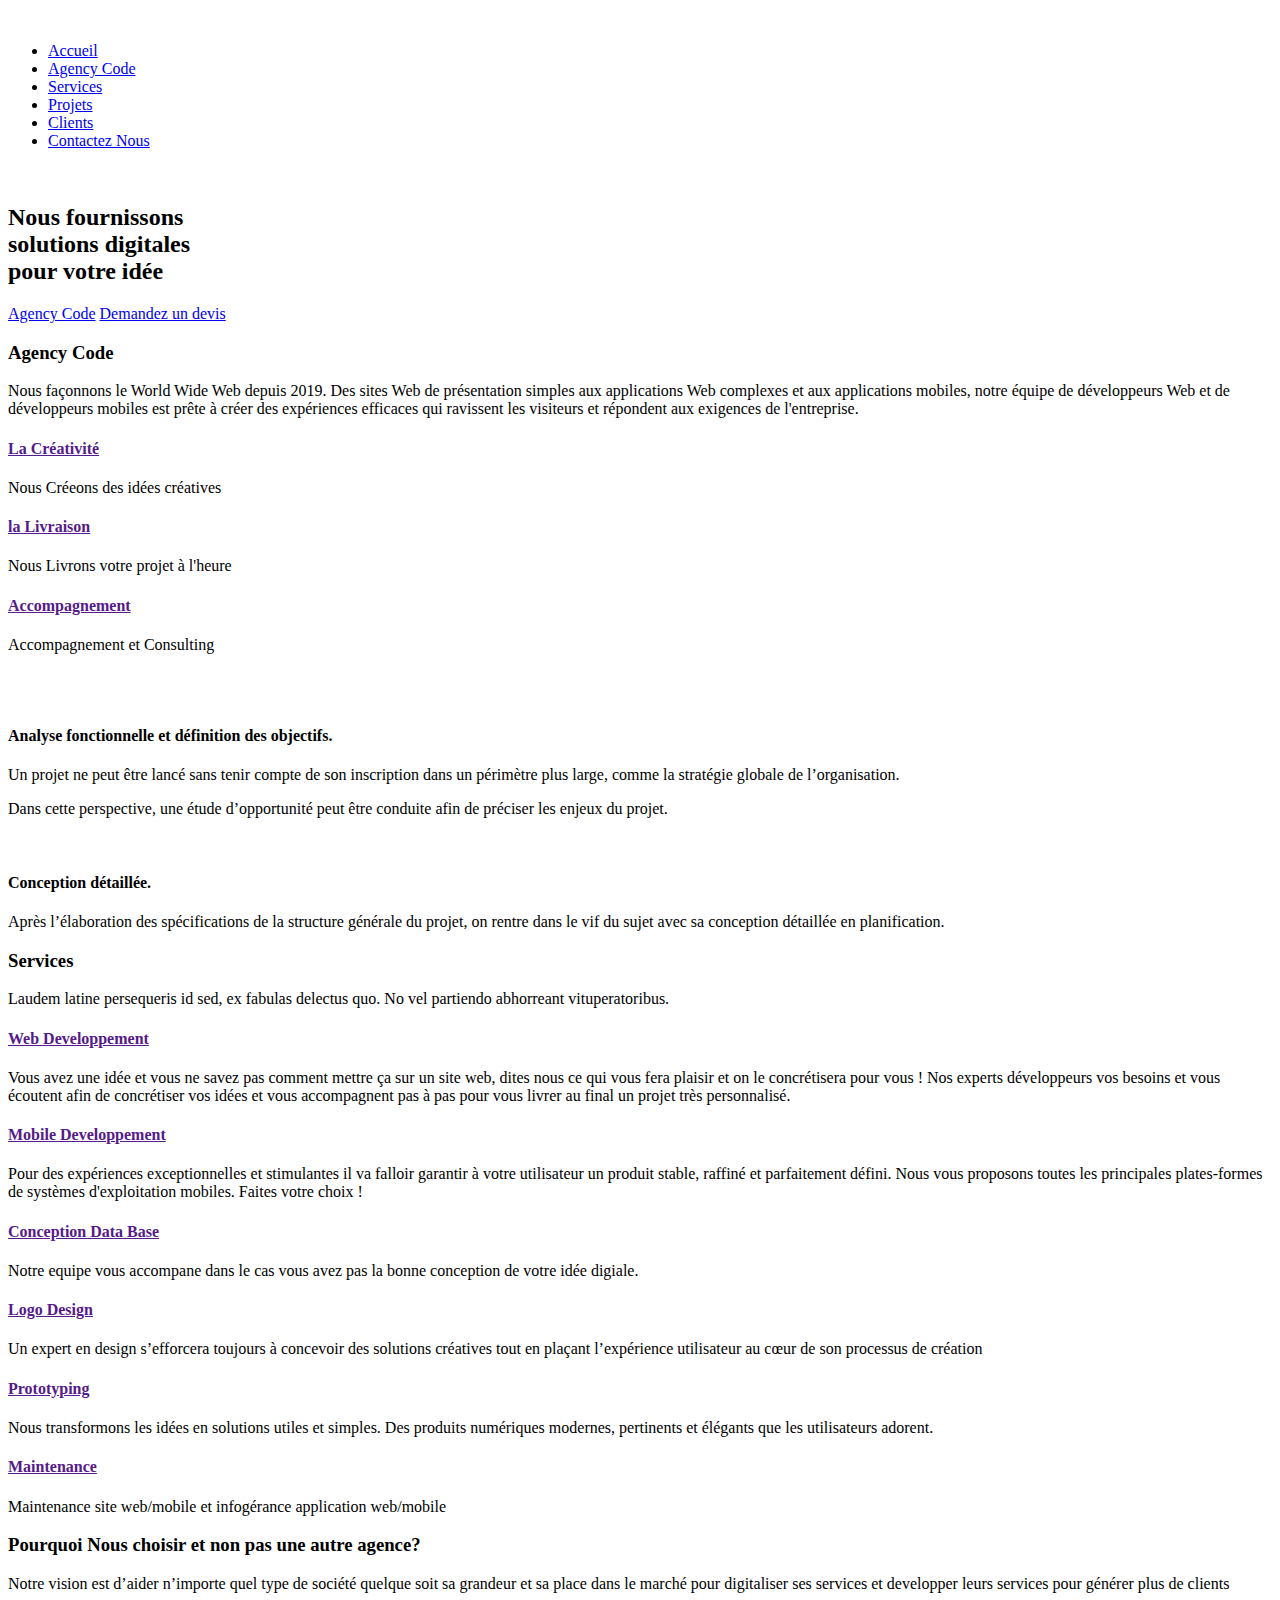
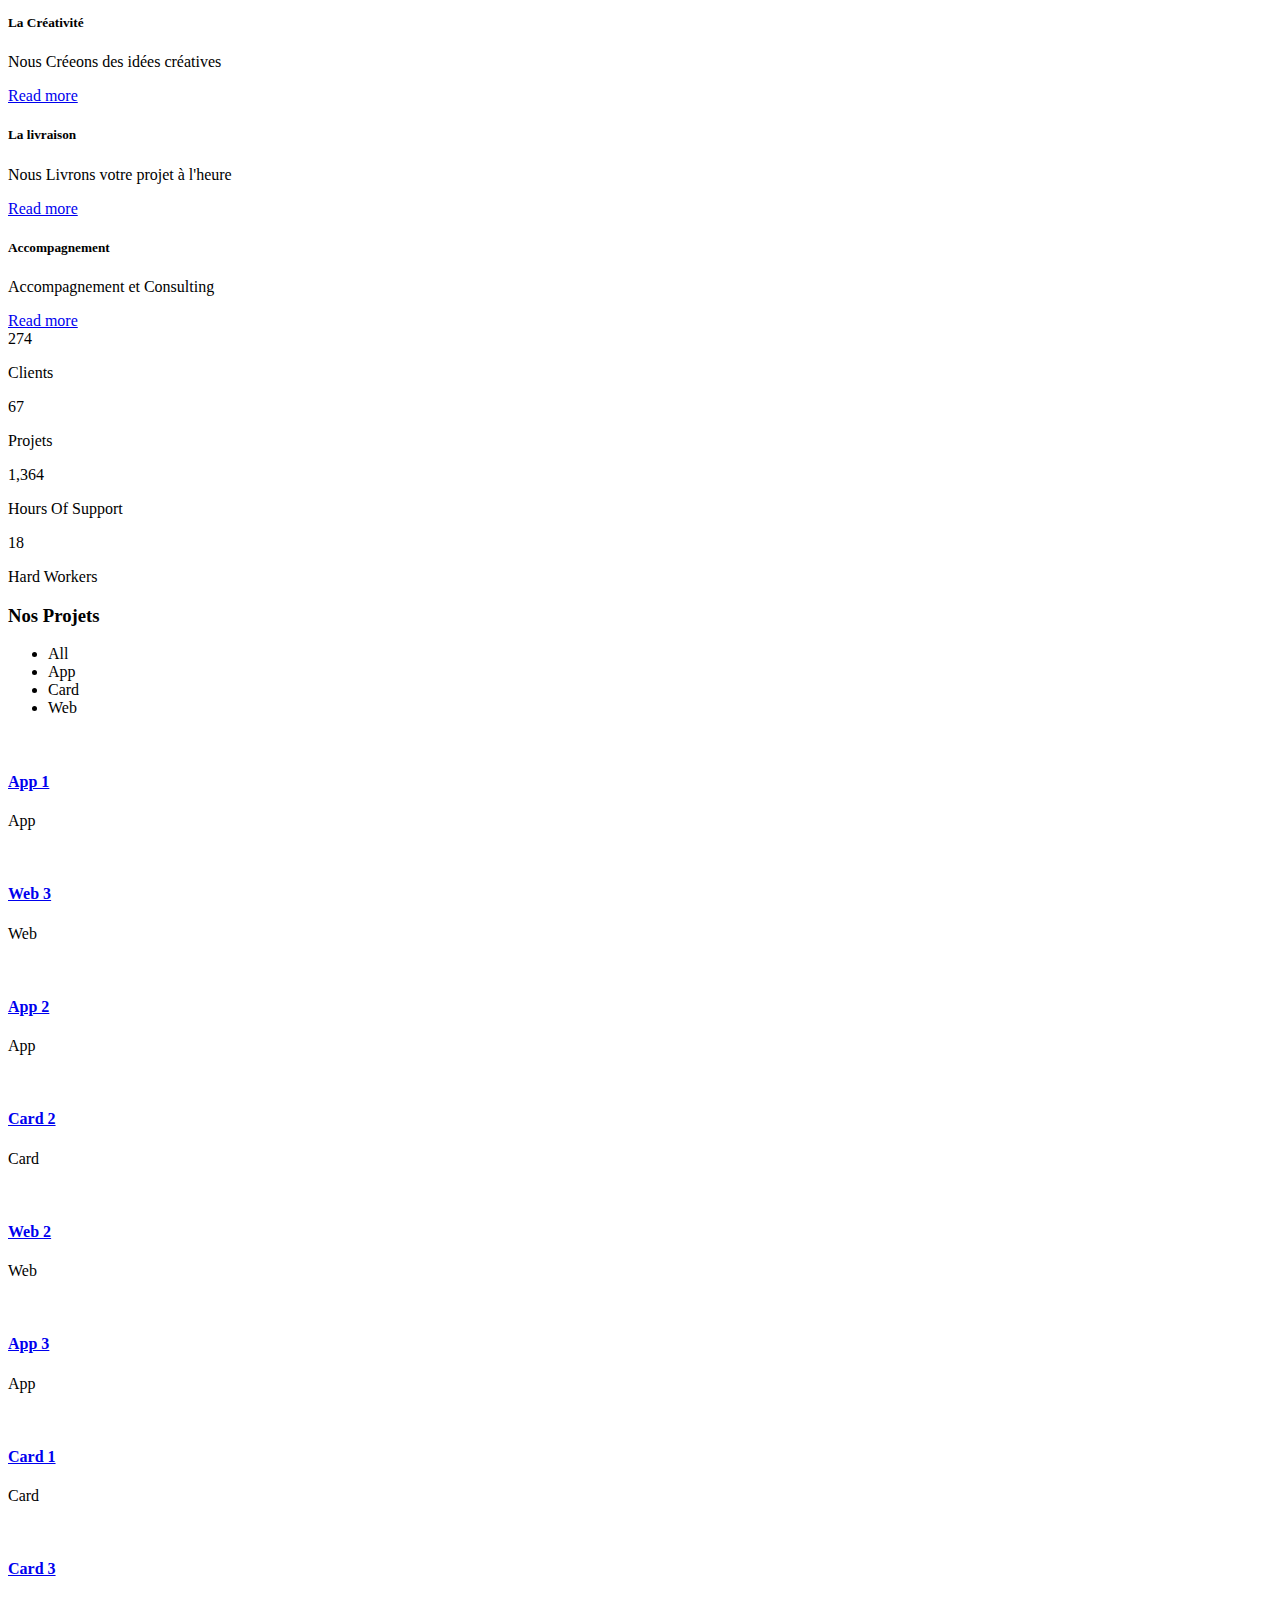
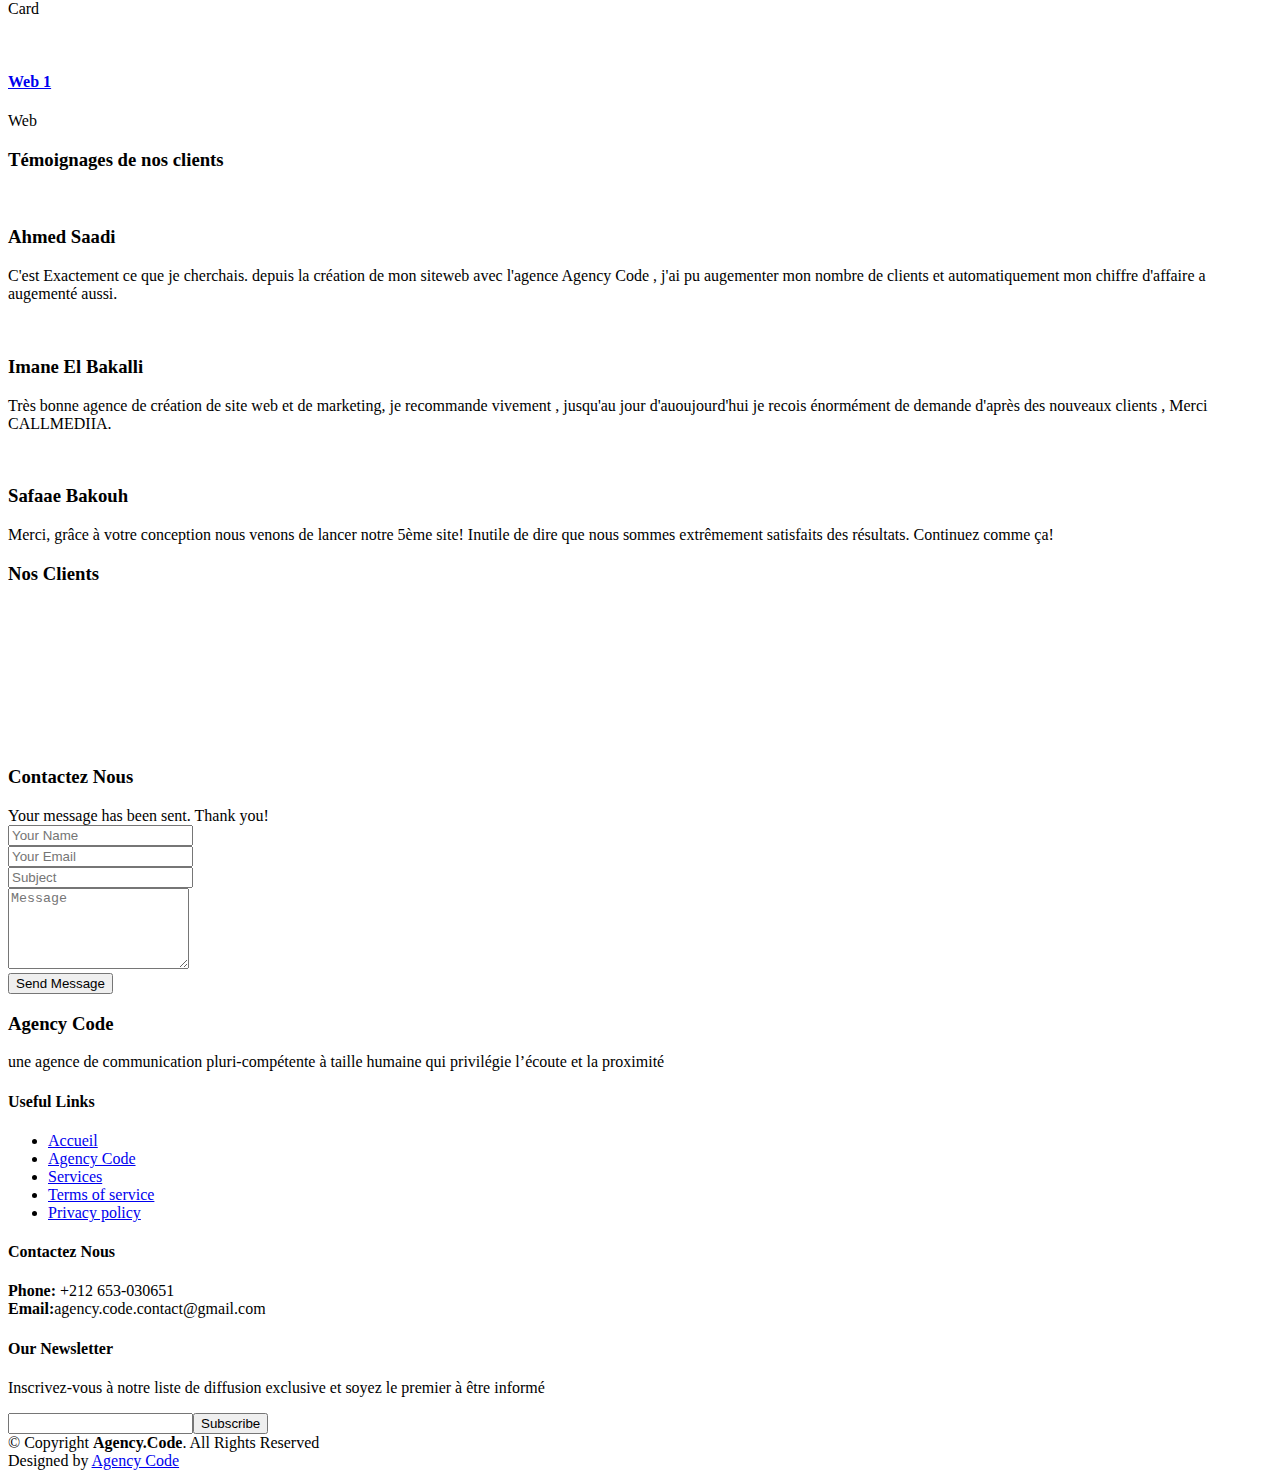
==== index.html @ 52591dc4 "myagency" ====
<!DOCTYPE html>
<html lang="en">
<head>
  <meta charset="utf-8">
  <title>Agency Code</title>
  <meta content="width=device-width, initial-scale=1.0" name="viewport">
  <meta content="" name="keywords">
  <meta content="" name="description">

  <!-- Favicons -->
  <link href="img/favicon-32x32.png" rel="icon">
  <link href="img/favicon-32x32.png" rel="apple-touch-icon">

  <!-- Google Fonts -->
  <link href="https://fonts.googleapis.com/css?family=Open+Sans:300,300i,400,400i,700,700i|Montserrat:300,400,500,700" rel="stylesheet">

  <!-- Bootstrap CSS File -->
  <link href="lib/bootstrap/css/bootstrap.min.css" rel="stylesheet">

  <!-- Libraries CSS Files -->
  <link href="lib/font-awesome/css/font-awesome.min.css" rel="stylesheet">
  <link href="lib/animate/animate.min.css" rel="stylesheet">
  <link href="lib/ionicons/css/ionicons.min.css" rel="stylesheet">
  <link href="lib/owlcarousel/assets/owl.carousel.min.css" rel="stylesheet">
  <link href="lib/lightbox/css/lightbox.min.css" rel="stylesheet">

  <!-- Main Stylesheet File -->
  <link href="css/style.css" rel="stylesheet">

  <!-- =======================================================
    Theme Name: NewBiz
    Theme URL: https://bootstrapmade.com/newbiz-bootstrap-business-template/
    Author: BootstrapMade.com
    License: https://bootstrapmade.com/license/
  ======================================================= -->
</head>

<body>

  <!--==========================
  Header
  ============================-->
  <header id="header" class="fixed-top">
  
    <div class="container">

      <div class="logo float-left">
        <!-- Uncomment below if you prefer to use an image logo -->
        <!-- <h1 class="text-light"><a href="#header"><span>NewBiz</span></a></h1> -->
		
        <a href="#intro" class="scrollto"><img src="img/logo1.png" alt="" class="img-fluid"></a>
      </div>

      <nav class="main-nav float-right d-none d-lg-block">
        <ul>
          <li class="active"><a href="#intro">Accueil</a></li>
          <li><a href="#about">Agency Code</a></li>
          <li><a href="#services">Services</a></li>
          <li><a href="#portfolio">Projets</a></li>
          <li><a href="#clients">Clients</a></li>
         
          <li><a href="#contact">Contactez Nous</a></li>
        </ul>
      </nav><!-- .main-nav -->
      
    </div>
  </header><!-- #header -->
 
  <!--==========================
    Intro Section
  ============================-->
  
  <section id="intro" class="clearfix">
    <div class="container">

      <div class="intro-img">
        <img src="img/intro-img.svg" alt="" class="img-fluid">
		
      </div>

      <div class="intro-info">
        <h2>Nous fournissons<br><span>solutions digitales</span><br>pour votre idée</h2>
        <div>
          <a href="#about" class="btn-get-started scrollto">Agency Code</a>
          <a href="#contact" class="btn-services scrollto">Demandez un devis</a>
		  
        </div>
      </div>

    </div>
  </section><!-- #intro -->

  <main id="main">

    <!--==========================
      About Us Section
    ============================-->
    <section id="about">
      <div class="container">

        <header class="section-header">
          <h3>Agency Code</h3>
          <p>Nous façonnons le World Wide Web depuis 2019. Des sites Web de présentation simples aux applications Web complexes et aux applications mobiles, notre équipe de développeurs Web et de développeurs mobiles est prête à créer des expériences efficaces qui ravissent les visiteurs et répondent aux exigences de l'entreprise.</p>
        </header>

        <div class="row about-container">

          <div class="col-lg-6 content order-lg-1 order-2">
            

            <div class="icon-box wow fadeInUp">
              <div class="icon"><i class="fa fa-diamond"></i></div>
              <h4 class="title"><a href="">La Créativité</a></h4>
              <p class="description">Nous Créeons des idées créatives</p>
            </div>

            <div class="icon-box wow fadeInUp" data-wow-delay="0.2s">
              <div class="icon"><i class="fa fa-time"></i></div>
              <h4 class="title"><a href="">la Livraison</a></h4>
              <p class="description">Nous Livrons votre projet à l'heure</p>
            </div>

            <div class="icon-box wow fadeInUp" data-wow-delay="0.4s">
              <div class="icon"><i class="fas fa-headset"></i></div>
              <h4 class="title"><a href="">Accompagnement</a></h4>
              <p class="description">Accompagnement et Consulting</p>
            </div>

          </div>

          <div class="col-lg-6 background order-lg-2 order-1 wow fadeInUp">
            <img src="img/about-img.svg" class="img-fluid" alt="">
          </div>
        </div>

        <div class="row about-extra">
          <div class="col-lg-6 wow fadeInUp">
            <img src="img/about-extra-1.svg" class="img-fluid" alt="">
          </div>
          <div class="col-lg-6 wow fadeInUp pt-5 pt-lg-0">
            <h4>Analyse fonctionnelle et définition des objectifs.</h4>
            <p>
             Un projet ne peut être lancé sans tenir compte de son inscription dans un périmètre plus large, comme la stratégie globale de l’organisation.
            </p>
            <p>
              Dans cette perspective, une étude d’opportunité peut être conduite afin de préciser les enjeux du projet.
            </p>
          </div>
        </div>

        <div class="row about-extra">
          <div class="col-lg-6 wow fadeInUp order-1 order-lg-2">
            <img src="img/about-extra-2.svg" class="img-fluid" alt="">
          </div>

          <div class="col-lg-6 wow fadeInUp pt-4 pt-lg-0 order-2 order-lg-1">
            <h4>Conception détaillée.</h4>
            <p>
              Après l’élaboration des spécifications de la structure générale du projet, on rentre dans le vif du sujet avec sa conception détaillée en planification.
            </p>
            
          </div>
          
        </div>

      </div>
    </section><!-- #about -->

    <!--==========================
      Services Section
    ============================-->
    <section id="services" class="section-bg">
      <div class="container">

        <header class="section-header">
          <h3>Services</h3>
          <p>Laudem latine persequeris id sed, ex fabulas delectus quo. No vel partiendo abhorreant vituperatoribus.</p>
        </header>

        <div class="row">

          <div class="col-md-6 col-lg-5 offset-lg-1 wow bounceInUp" data-wow-duration="1.4s">
            <div class="box">
              <div class="icon"><i class="ion-ios-analytics-outline" style="color: #ff689b;"></i></div>
              <h4 class="title"><a href="">Web Developpement</a></h4>
              <p class="description">Vous avez une idée et vous ne savez pas comment mettre ça sur un site web, dites nous ce qui vous fera plaisir et on le concrétisera pour vous ! Nos experts développeurs vos besoins et vous écoutent afin de concrétiser vos idées et vous accompagnent pas à pas pour vous livrer au final un projet très personnalisé.</p>
            </div>
          </div>
          <div class="col-md-6 col-lg-5 wow bounceInUp" data-wow-duration="1.4s">
            <div class="box">
              <div class="icon"><i class="ion-ios-book-outline" style="color: #e9bf06;"></i></div>
              <h4 class="title"><a href="">Mobile Developpement</a></h4>
              <p class="description">Pour des expériences exceptionnelles et stimulantes il va falloir garantir à votre utilisateur un produit stable, raffiné et parfaitement défini. Nous vous proposons toutes les principales plates-formes de systèmes d'exploitation mobiles. Faites votre choix !</p>
            </div>
          </div>

          <div class="col-md-6 col-lg-5 offset-lg-1 wow bounceInUp" data-wow-delay="0.1s" data-wow-duration="1.4s">
            <div class="box">
              <div class="icon"><i class="ion-ios-paper-outline" style="color: #3fcdc7;"></i></div>
              <h4 class="title"><a href="">Conception Data Base </a></h4>
              <p class="description">Notre equipe vous accompane dans le cas vous avez pas la bonne conception de votre idée digiale.</p>
            </div>
          </div>
          <div class="col-md-6 col-lg-5 wow bounceInUp" data-wow-delay="0.1s" data-wow-duration="1.4s">
            <div class="box">
              <div class="icon"><i class="ion-ios-speedometer-outline" style="color:#41cf2e;"></i></div>
              <h4 class="title"><a href="">Logo Design</a></h4>
              <p class="description">Un expert en design s’efforcera toujours à concevoir des solutions créatives tout en plaçant l’expérience utilisateur au cœur de son processus de création</p>
            </div>
          </div>

          <div class="col-md-6 col-lg-5 offset-lg-1 wow bounceInUp" data-wow-delay="0.2s" data-wow-duration="1.4s">
            <div class="box">
              <div class="icon"><i class="ion-ios-world-outline" style="color: #d6ff22;"></i></div>
              <h4 class="title"><a href="">Prototyping</a></h4>
              <p class="description">Nous transformons les idées en solutions utiles et simples. Des produits numériques modernes, pertinents et élégants que les utilisateurs adorent.</p>
            </div>
          </div>
          <div class="col-md-6 col-lg-5 wow bounceInUp" data-wow-delay="0.2s" data-wow-duration="1.4s">
            <div class="box">
              <div class="icon"><i class="ion-ios-clock-outline" style="color: #4680ff;"></i></div>
              <h4 class="title"><a href="">Maintenance</a></h4>
              <p class="description">Maintenance site web/mobile et infogérance application web/mobile</p>
            </div>
          </div>

        </div>

      </div>
    </section><!-- #services -->

    <!--==========================
      Why Us Section
    ============================-->
    <section id="why-us" class="wow fadeIn">
      <div class="container">
        <header class="section-header">
          <h3>Pourquoi Nous choisir et non pas une autre agence?</h3>
          <p>Notre vision est d’aider n’importe quel type de société quelque soit sa grandeur et sa place dans le marché pour digitaliser ses services et developper leurs services pour générer plus de clients </p>
        </header>

        <div class="row row-eq-height justify-content-center">

          <div class="col-lg-4 mb-4">
            <div class="card wow bounceInUp">
                <i class="fa fa-diamond"></i>
              <div class="card-body">
                <h5 class="card-title">La Créativité</h5>
                <p class="card-text">Nous Créeons des idées créatives</p>
                <a href="#" class="readmore">Read more </a>
              </div>
            </div>
          </div>

          <div class="col-lg-4 mb-4">
            <div class="card wow bounceInUp">
                <i class="fa fa-language"></i>
              <div class="card-body">
                <h5 class="card-title">La livraison</h5>
                <p class="card-text">Nous Livrons votre projet à l'heure</p>
                <a href="#" class="readmore">Read more </a>
              </div>
            </div>
          </div>

          <div class="col-lg-4 mb-4">
            <div class="card wow bounceInUp">
                <i class="fa fa-object-group"></i>
              <div class="card-body">
                <h5 class="card-title">Accompagnement </h5>
                <p class="card-text">Accompagnement et Consulting</p>
                <a href="#" class="readmore">Read more </a>
              </div>
            </div>
          </div>

        </div>

        <div class="row counters">

          <div class="col-lg-3 col-6 text-center">
            <span data-toggle="counter-up">274</span>
            <p>Clients</p>
          </div>

          <div class="col-lg-3 col-6 text-center">
            <span data-toggle="counter-up">67</span>
            <p>Projets</p>
          </div>

          <div class="col-lg-3 col-6 text-center">
            <span data-toggle="counter-up">1,364</span>
            <p>Hours Of Support</p>
          </div>

          <div class="col-lg-3 col-6 text-center">
            <span data-toggle="counter-up">18</span>
            <p>Hard Workers</p>
          </div>
  
        </div>

      </div>
    </section>

    <!--==========================
      Projects Section
    ============================-->
    <section id="portfolio" class="clearfix">
      <div class="container">

        <header class="section-header">
          <h3 class="section-title">Nos Projets</h3>
        </header>

        <div class="row">
          <div class="col-lg-12">
            <ul id="portfolio-flters">
              <li data-filter="*" class="filter-active">All</li>
              <li data-filter=".filter-app">App</li>
              <li data-filter=".filter-card">Card</li>
              <li data-filter=".filter-web">Web</li>
            </ul>
          </div>
        </div>

        <div class="row portfolio-container">

          <div class="col-lg-4 col-md-6 portfolio-item filter-app">
            <div class="portfolio-wrap">
              <img src="img/portfolio/app1.jpg" class="img-fluid" alt="">
              <div class="portfolio-info">
                <h4><a href="#">App 1</a></h4>
                <p>App</p>
                <div>
                  <a href="img/portfolio/app1.jpg" data-lightbox="portfolio" data-title="App 1" class="link-preview" title="Preview"><i class="ion ion-eye"></i></a>
                  <a href="#" class="link-details" title="More Details"><i class="ion ion-android-open"></i></a>
                </div>
              </div>
            </div>
          </div>

          <div class="col-lg-4 col-md-6 portfolio-item filter-web" data-wow-delay="0.1s">
            <div class="portfolio-wrap">
              <img src="img/portfolio/web3.jpg" class="img-fluid" alt="">
              <div class="portfolio-info">
                <h4><a href="#">Web 3</a></h4>
                <p>Web</p>
                <div>
                  <a href="img/portfolio/web3.jpg" class="link-preview" data-lightbox="portfolio" data-title="Web 3" title="Preview"><i class="ion ion-eye"></i></a>
                  <a href="#" class="link-details" title="More Details"><i class="ion ion-android-open"></i></a>
                </div>
              </div>
            </div>
          </div>

          <div class="col-lg-4 col-md-6 portfolio-item filter-app" data-wow-delay="0.2s">
            <div class="portfolio-wrap">
              <img src="img/portfolio/app2.jpg" class="img-fluid" alt="">
              <div class="portfolio-info">
                <h4><a href="#">App 2</a></h4>
                <p>App</p>
                <div>
                  <a href="img/portfolio/app2.jpg" class="link-preview" data-lightbox="portfolio" data-title="App 2" title="Preview"><i class="ion ion-eye"></i></a>
                  <a href="#" class="link-details" title="More Details"><i class="ion ion-android-open"></i></a>
                </div>
              </div>
            </div>
          </div>

          <div class="col-lg-4 col-md-6 portfolio-item filter-card">
            <div class="portfolio-wrap">
              <img src="img/portfolio/card2.jpg" class="img-fluid" alt="">
              <div class="portfolio-info">
                <h4><a href="#">Card 2</a></h4>
                <p>Card</p>
                <div>
                  <a href="img/portfolio/card2.jpg" class="link-preview" data-lightbox="portfolio" data-title="Card 2" title="Preview"><i class="ion ion-eye"></i></a>
                  <a href="#" class="link-details" title="More Details"><i class="ion ion-android-open"></i></a>
                </div>
              </div>
            </div>
          </div>

          <div class="col-lg-4 col-md-6 portfolio-item filter-web" data-wow-delay="0.1s">
            <div class="portfolio-wrap">
              <img src="img/portfolio/web2.jpg" class="img-fluid" alt="">
              <div class="portfolio-info">
                <h4><a href="#">Web 2</a></h4>
                <p>Web</p>
                <div>
                  <a href="img/portfolio/web2.jpg" class="link-preview" data-lightbox="portfolio" data-title="Web 2" title="Preview"><i class="ion ion-eye"></i></a>
                  <a href="#" class="link-details" title="More Details"><i class="ion ion-android-open"></i></a>
                </div>
              </div>
            </div>
          </div>

          <div class="col-lg-4 col-md-6 portfolio-item filter-app" data-wow-delay="0.2s">
            <div class="portfolio-wrap">
              <img src="img/portfolio/app3.jpg" class="img-fluid" alt="">
              <div class="portfolio-info">
                <h4><a href="#">App 3</a></h4>
                <p>App</p>
                <div>
                  <a href="img/portfolio/app3.jpg" class="link-preview" data-lightbox="portfolio" data-title="App 3" title="Preview"><i class="ion ion-eye"></i></a>
                  <a href="#" class="link-details" title="More Details"><i class="ion ion-android-open"></i></a>
                </div>
              </div>
            </div>
          </div>

          <div class="col-lg-4 col-md-6 portfolio-item filter-card">
            <div class="portfolio-wrap">
              <img src="img/portfolio/card1.jpg" class="img-fluid" alt="">
              <div class="portfolio-info">
                <h4><a href="#">Card 1</a></h4>
                <p>Card</p>
                <div>
                  <a href="img/portfolio/card1.jpg" class="link-preview" data-lightbox="portfolio" data-title="Card 1" title="Preview"><i class="ion ion-eye"></i></a>
                  <a href="#" class="link-details" title="More Details"><i class="ion ion-android-open"></i></a>
                </div>
              </div>
            </div>
          </div>

          <div class="col-lg-4 col-md-6 portfolio-item filter-card" data-wow-delay="0.1s">
            <div class="portfolio-wrap">
              <img src="img/portfolio/card3.jpg" class="img-fluid" alt="">
              <div class="portfolio-info">
                <h4><a href="#">Card 3</a></h4>
                <p>Card</p>
                <div>
                  <a href="img/portfolio/card3.jpg" class="link-preview" data-lightbox="portfolio" data-title="Card 3" title="Preview"><i class="ion ion-eye"></i></a>
                  <a href="#" class="link-details" title="More Details"><i class="ion ion-android-open"></i></a>
                </div>
              </div>
            </div>
          </div>

          <div class="col-lg-4 col-md-6 portfolio-item filter-web" data-wow-delay="0.2s">
            <div class="portfolio-wrap">
              <img src="img/portfolio/web1.jpg" class="img-fluid" alt="">
              <div class="portfolio-info">
                <h4><a href="#">Web 1</a></h4>
                <p>Web</p>
                <div>
                  <a href="img/portfolio/web1.jpg" class="link-preview" data-lightbox="portfolio" data-title="Web 1" title="Preview"><i class="ion ion-eye"></i></a>
                  <a href="#" class="link-details" title="More Details"><i class="ion ion-android-open"></i></a>
                </div>
              </div>
            </div>
          </div>

        </div>

      </div>
    </section><!-- #portfolio -->

    <!--==========================
      Clients Section
    ============================-->
    <section id="testimonials" class="section-bg">
      <div class="container">

        <header class="section-header">
          <h3>Témoignages de nos clients</h3>
        </header>

        <div class="row justify-content-center">
          <div class="col-lg-8">

            <div class="owl-carousel testimonials-carousel wow fadeInUp">
    
              <div class="testimonial-item">
                <img src="img/testimonial-1.jpg" class="testimonial-img" alt="">
				
                <h3>Ahmed Saadi</h3>
                
                <p>
                  C'est Exactement ce que je cherchais. depuis la création de mon siteweb avec l'agence Agency Code , j'ai pu augementer mon nombre de clients et automatiquement mon chiffre d'affaire a augementé aussi.
                </p>
              </div>
    
              <div class="testimonial-item">
                <img src="img/testimonial-2.jpg" class="testimonial-img" alt="">
                <h3>Imane El Bakalli</h3>
              
                <p>
                  Très bonne agence de création de site web et de marketing, je recommande vivement , jusqu'au jour d'auoujourd'hui je recois énormément de demande d'après des nouveaux clients , Merci CALLMEDIIA.
                </p>
              </div>
    
              <div class="testimonial-item">
                <img src="img/testimonial-3.jpg" class="testimonial-img" alt="">
                <h3>Safaae Bakouh</h3>
               
                <p>
                  Merci, grâce à votre conception nous venons de lancer notre 5ème site! Inutile de dire que nous sommes extrêmement satisfaits des résultats. Continuez comme ça!
                </p>
              </div>
    
             
              

            </div>

          </div>
        </div>


      </div>
    </section><!-- #testimonials -->

    <!--==========================
      Team Section
    ============================-->
 

    <!--==========================
      Clients Section
    ============================-->
    <section id="clients" class="section-bg">

      <div class="container">

        <div class="section-header">
          <h3>Nos Clients</h3>
         
        </div>

        <div class="row no-gutters clients-wrap clearfix wow fadeInUp">

          <div class="col-lg-3 col-md-4 col-xs-6">
            <div class="client-logo">
              <img src="img/clients/client-1.png" class="img-fluid" alt="">
            </div>
          </div>
          
          <div class="col-lg-3 col-md-4 col-xs-6">
            <div class="client-logo">
              <img src="img/clients/client-2.png" class="img-fluid" alt="">
            </div>
          </div>
        
          <div class="col-lg-3 col-md-4 col-xs-6">
            <div class="client-logo">
              <img src="img/clients/client-3.png" class="img-fluid" alt="">
            </div>
          </div>
          
          <div class="col-lg-3 col-md-4 col-xs-6">
            <div class="client-logo">
              <img src="img/clients/client-4.png" class="img-fluid" alt="">
            </div>
          </div>
          
          <div class="col-lg-3 col-md-4 col-xs-6">
            <div class="client-logo">
              <img src="img/clients/client-5.png" class="img-fluid" alt="">
            </div>
          </div>
        
          <div class="col-lg-3 col-md-4 col-xs-6">
            <div class="client-logo">
              <img src="img/clients/client-6.png" class="img-fluid" alt="">
            </div>
          </div>
          
          <div class="col-lg-3 col-md-4 col-xs-6">
            <div class="client-logo">
              <img src="img/clients/client-7.png" class="img-fluid" alt="">
            </div>
          </div>
          
          <div class="col-lg-3 col-md-4 col-xs-6">
            <div class="client-logo">
              <img src="img/clients/client-8.png" class="img-fluid" alt="">
            </div>
          </div>

        </div>

      </div>

    </section>

    <!--==========================
      Contact Section
    ============================-->
    <section id="contact">
      <div class="container-fluid">

        <div class="section-header">
          <h3>Contactez Nous</h3>
        </div>

        <div class="row wow fadeInUp">

          

          <div class="col-lg-6">
            
              

            <div class="form">
              <div id="sendmessage">Your message has been sent. Thank you!</div>
              <div id="errormessage"></div>
              <form action="" method="post" role="form" class="contactForm">
                <div class="form-row">
                  <div class="form-group col-lg-6">
                    <input type="text" name="name" class="form-control" id="name" placeholder="Your Name" data-rule="minlen:4" data-msg="Please enter at least 4 chars" />
                    <div class="validation"></div>
                  </div>
                  <div class="form-group col-lg-6">
                    <input type="email" class="form-control" name="email" id="email" placeholder="Your Email" data-rule="email" data-msg="Please enter a valid email" />
                    <div class="validation"></div>
                  </div>
                </div>
                <div class="form-group">
                  <input type="text" class="form-control" name="subject" id="subject" placeholder="Subject" data-rule="minlen:4" data-msg="Please enter at least 8 chars of subject" />
                  <div class="validation"></div>
                </div>
                <div class="form-group">
                  <textarea class="form-control" name="message" rows="5" data-rule="required" data-msg="Please write something for us" placeholder="Message"></textarea>
                  <div class="validation"></div>
                </div>
                <div class="text-center"><button type="submit" title="Send Message">Send Message</button></div>
              </form>
            </div>
          </div>

        </div>

      </div>
    </section><!-- #contact -->

  </main>

  <!--==========================
    Footer
  ============================-->
  <footer id="footer">
    <div class="footer-top">
      <div class="container">
        <div class="row">

          <div class="col-lg-4 col-md-6 footer-info">
            <h3>Agency Code</h3>
            <p>une agence de communication pluri-compétente à taille humaine qui privilégie l’écoute et la proximité</p>
          </div>

          <div class="col-lg-2 col-md-6 footer-links">
            <h4>Useful Links</h4>
            <ul>
              <li><a href="#">Accueil</a></li>
              <li><a href="#">Agency Code</a></li>
              <li><a href="#">Services</a></li>
              <li><a href="#">Terms of service</a></li>
              <li><a href="#">Privacy policy</a></li>
            </ul>
          </div>

          <div class="col-lg-3 col-md-6 footer-contact">
            <h4>Contactez Nous</h4>
            <p>
             
              <strong>Phone:</strong> +212 653-030651<br>
              <strong>Email:</strong>agency.code.contact@gmail.com<br>
            </p>

            <div class="social-links">
              <a href="#" class="twitter"><i class="fa fa-twitter"></i></a>
			  <a href="#" class="linkedin"><i class="fa fa-linkedin"></i></a>
              <a href="#" class="facebook"><i class="fa fa-facebook"></i></a>
              <a href="https://www.instagram.com/agency.code/?hl=en" class="instagram"><i class="fa fa-instagram"></i></a>
           
              <a href="https://wa.me/212653030651" class="linkedin"><i class="fa fa-whatsapp"></i></a>
            </div>

          </div>

          <div class="col-lg-3 col-md-6 footer-newsletter">
            <h4>Our Newsletter</h4>
            <p>Inscrivez-vous à notre liste de diffusion exclusive et soyez le premier à être informé</p>
            <form action="" method="post">
              <input type="email" name="email"><input type="submit"  value="Subscribe">
            </form>
          </div>

        </div>
      </div>
    </div>

    <div class="container">
      <div class="copyright">
        &copy; Copyright <strong>Agency.Code</strong>. All Rights Reserved
      </div>
      <div class="credits">
        <!--
          All the links in the footer should remain intact.
          You can delete the links only if you purchased the pro version.
          Licensing information: https://bootstrapmade.com/license/
          Purchase the pro version with working PHP/AJAX contact form: https://bootstrapmade.com/buy/?theme=NewBiz
        -->
        Designed by <a href="#">Agency Code</a>
      </div>
    </div>
  </footer><!-- #footer -->

  <a href="#" class="back-to-top"><i class="fa fa-chevron-up"></i></a>
  <!-- Uncomment below i you want to use a preloader -->
  <!-- <div id="preloader"></div> -->

  <!-- JavaScript Libraries -->
  <script src="lib/jquery/jquery.min.js"></script>
  <script src="lib/jquery/jquery-migrate.min.js"></script>
  <script src="lib/bootstrap/js/bootstrap.bundle.min.js"></script>
  <script src="lib/easing/easing.min.js"></script>
  <script src="lib/mobile-nav/mobile-nav.js"></script>
  <script src="lib/wow/wow.min.js"></script>
  <script src="lib/waypoints/waypoints.min.js"></script>
  <script src="lib/counterup/counterup.min.js"></script>
  <script src="lib/owlcarousel/owl.carousel.min.js"></script>
  <script src="lib/isotope/isotope.pkgd.min.js"></script>
  <script src="lib/lightbox/js/lightbox.min.js"></script>
  <!-- Contact Form JavaScript File -->
  <script src="contactform/contactform.js"></script>

  <!-- Template Main Javascript File -->
  <script src="js/main.js"></script>

</body>
</html>
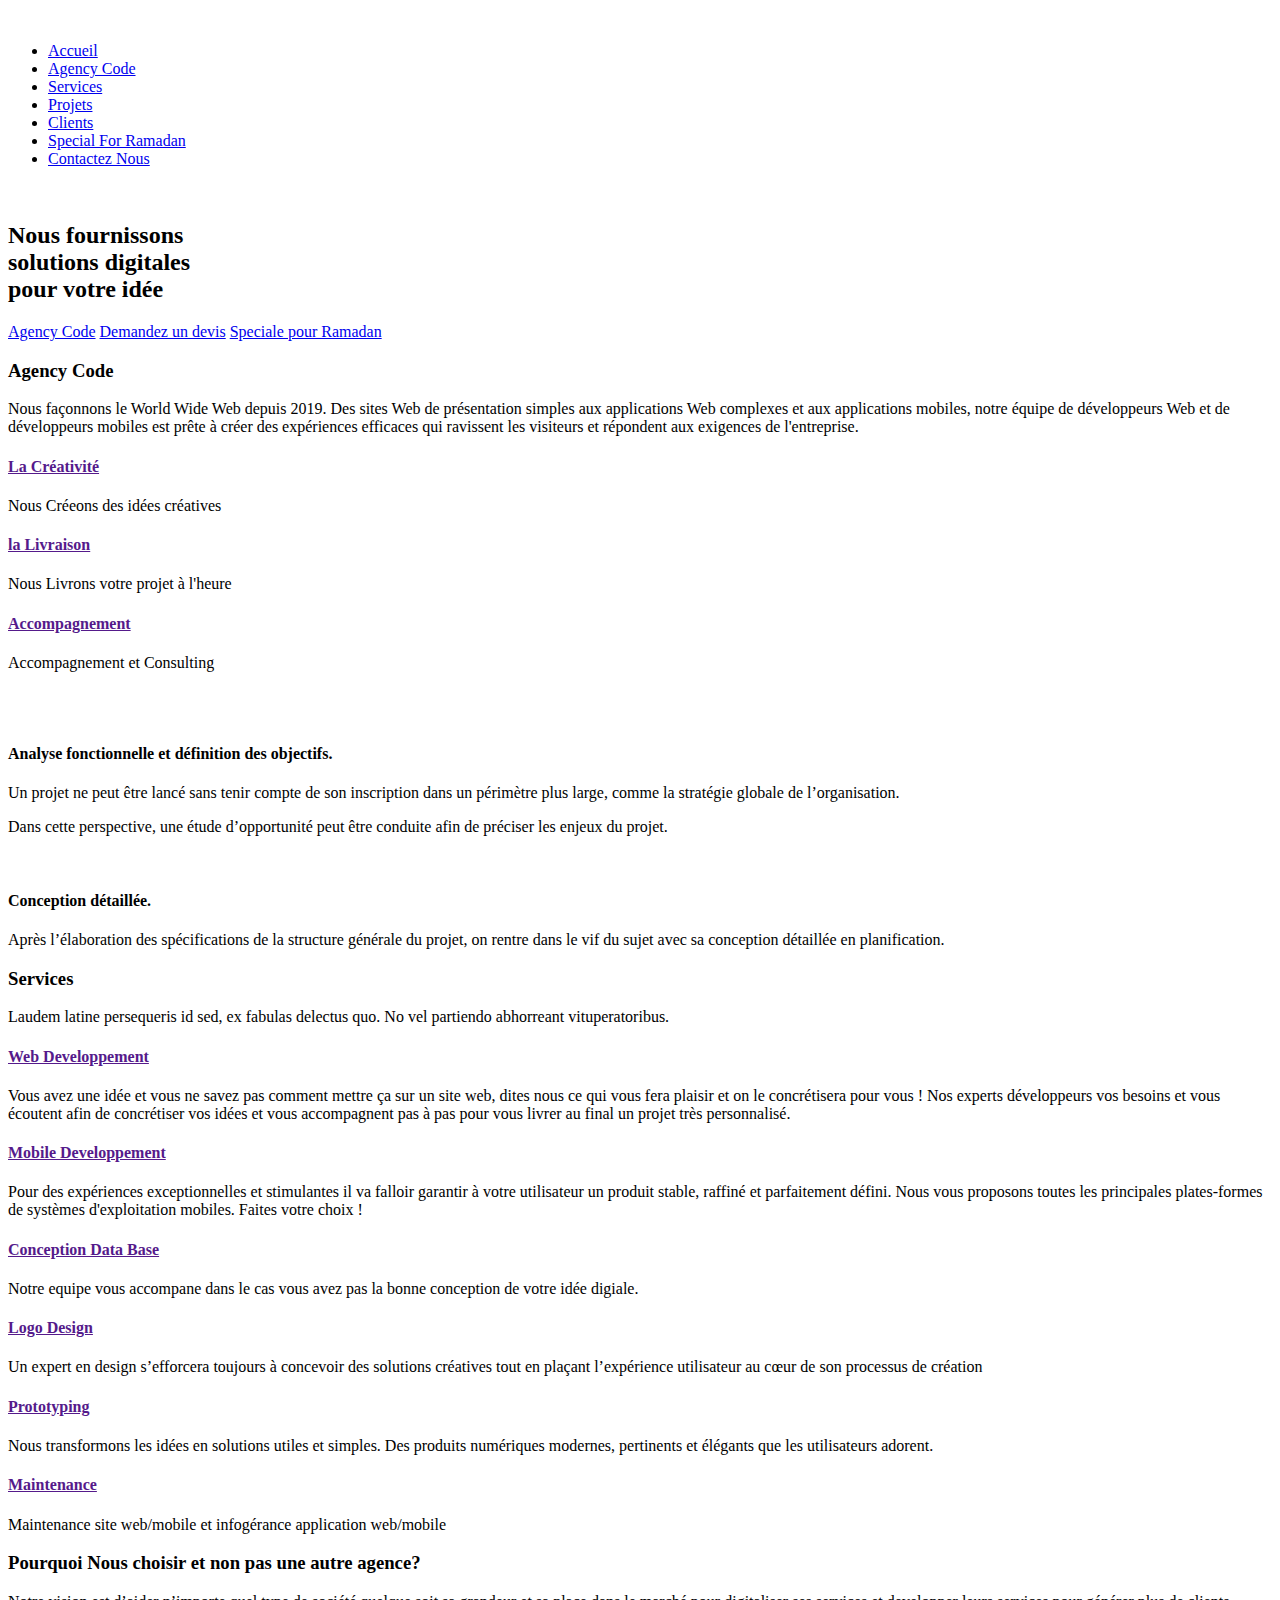
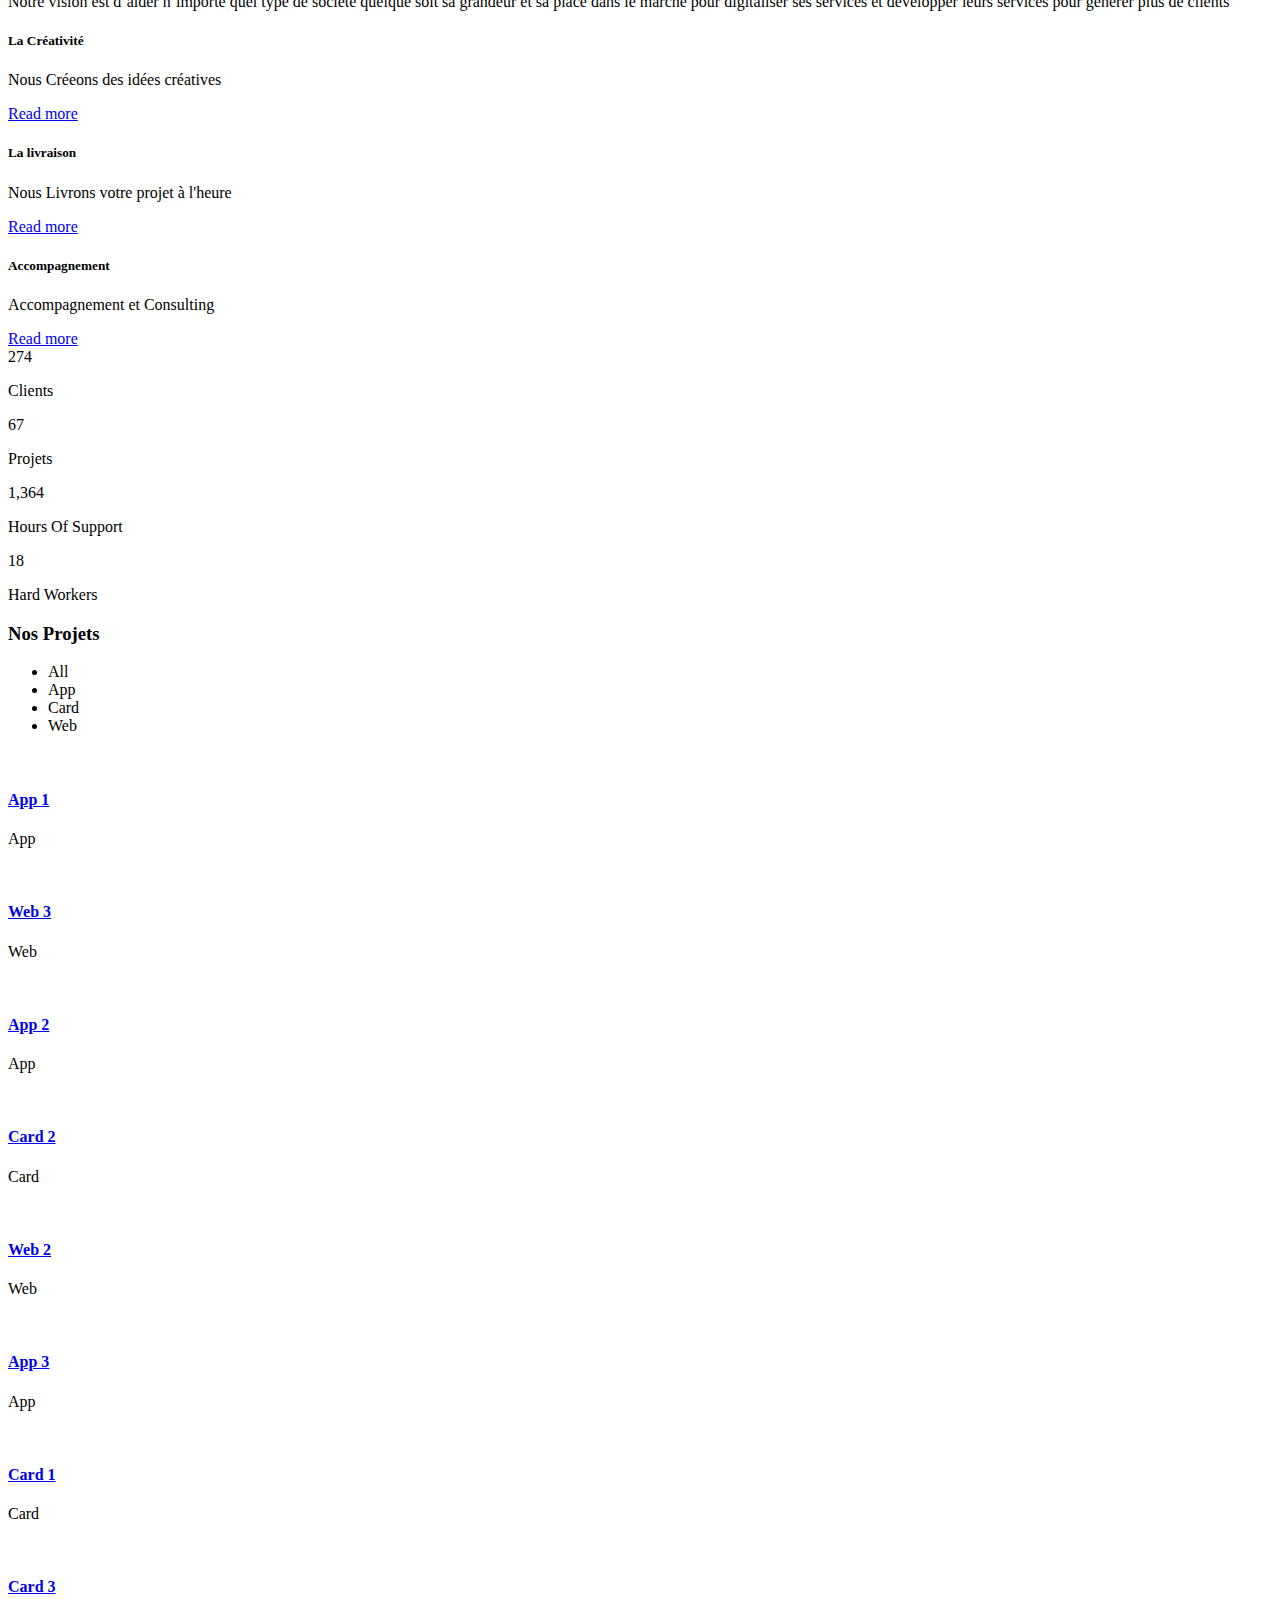
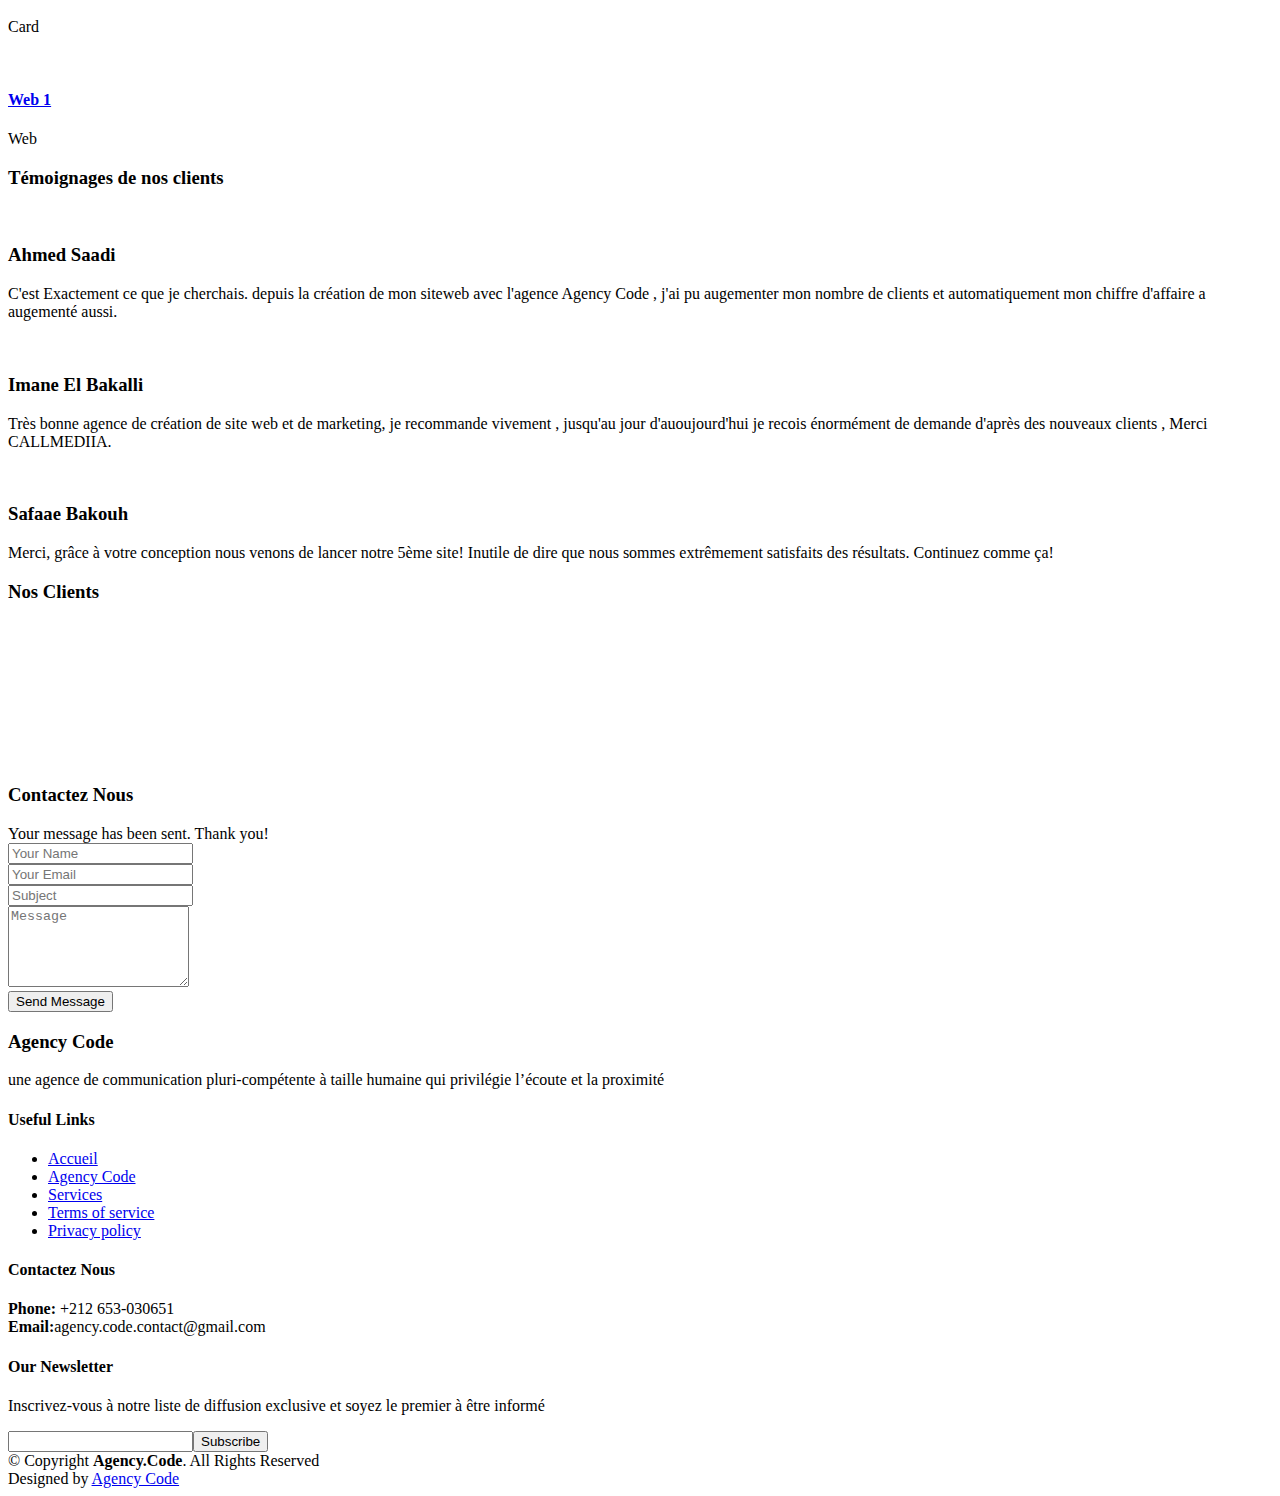
==== commit 7b8ae973: "ramadan" ====
--- a/index.html
+++ b/index.html
@@ -58,7 +58,7 @@
           <li><a href="#services">Services</a></li>
           <li><a href="#portfolio">Projets</a></li>
           <li><a href="#clients">Clients</a></li>
-         
+           <li><a href="#">Special For Ramadan</a></li>
           <li><a href="#contact">Contactez Nous</a></li>
         </ul>
       </nav><!-- .main-nav -->
@@ -83,7 +83,7 @@
         <div>
           <a href="#about" class="btn-get-started scrollto">Agency Code</a>
           <a href="#contact" class="btn-services scrollto">Demandez un devis</a>
-		  
+		  <a href="coming_soon/index.html" class="btn-services scrollto">Speciale pour Ramadan</a>
         </div>
       </div>
 
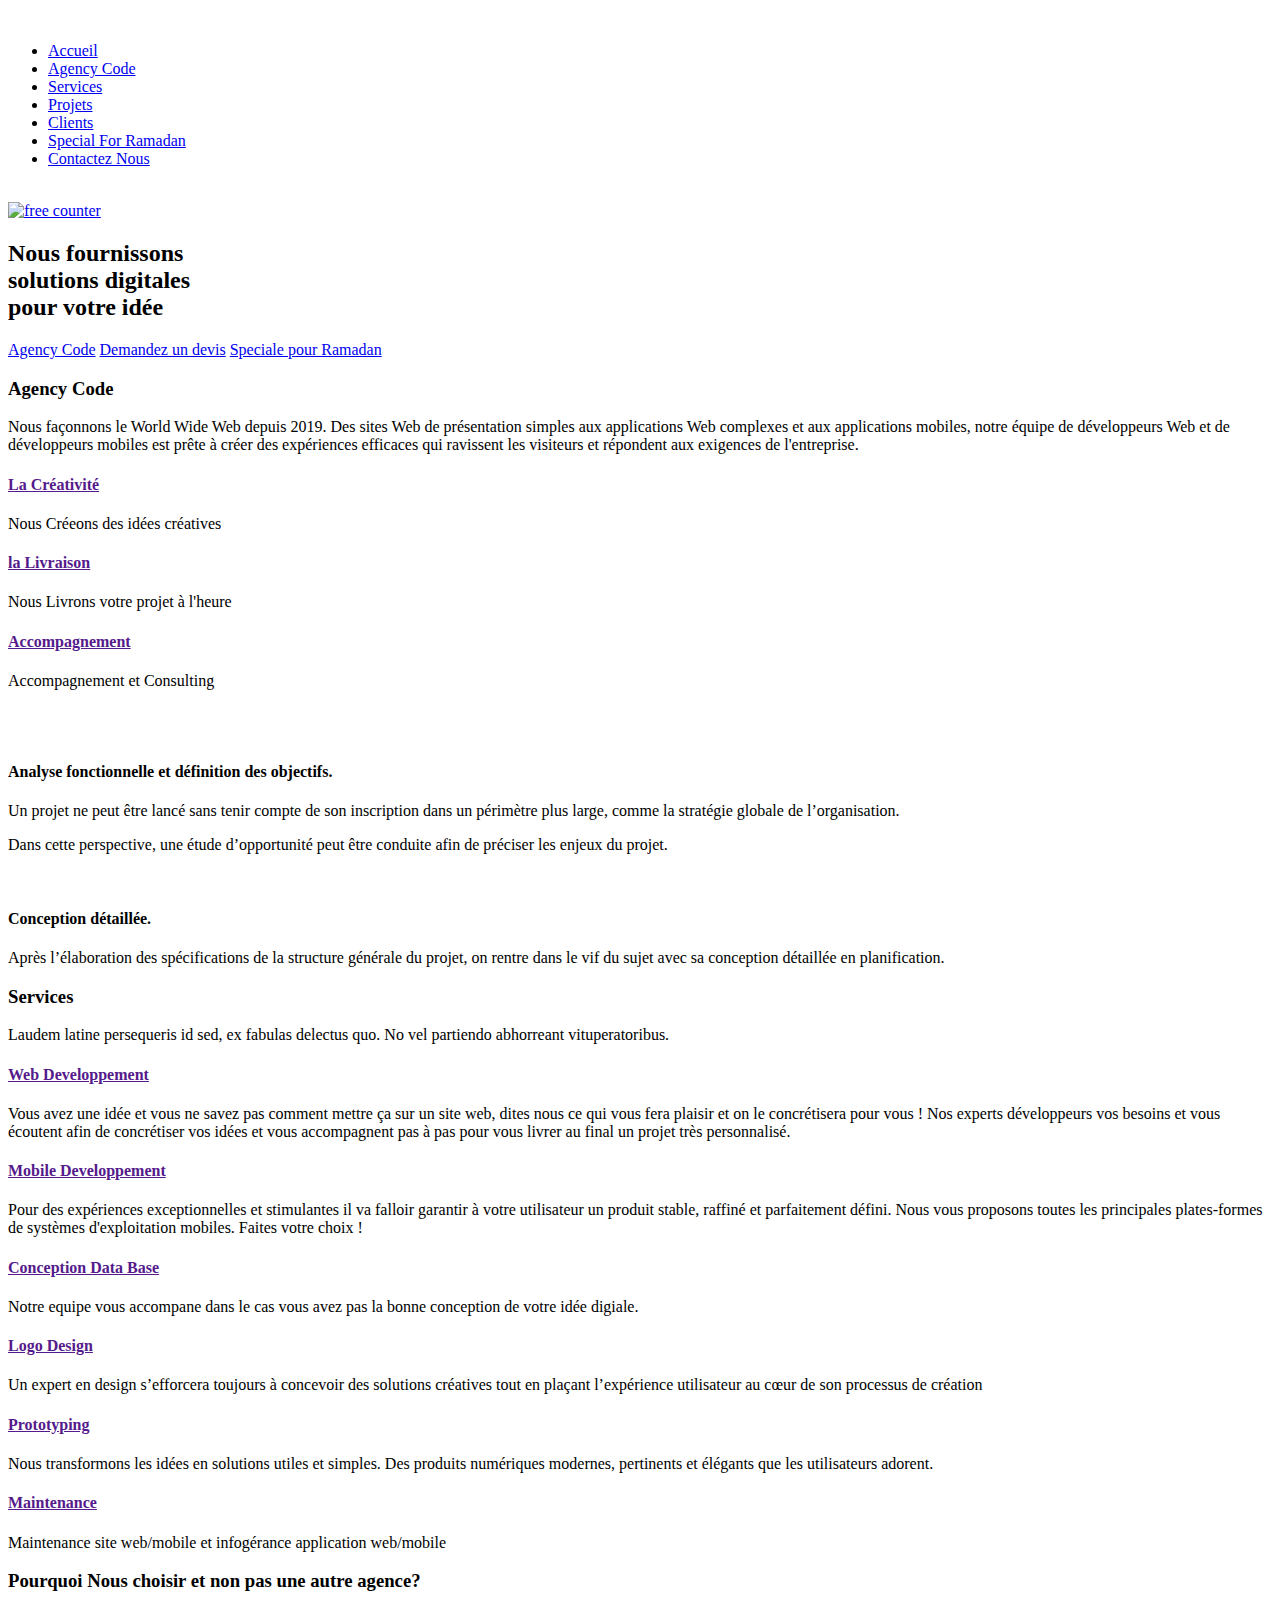
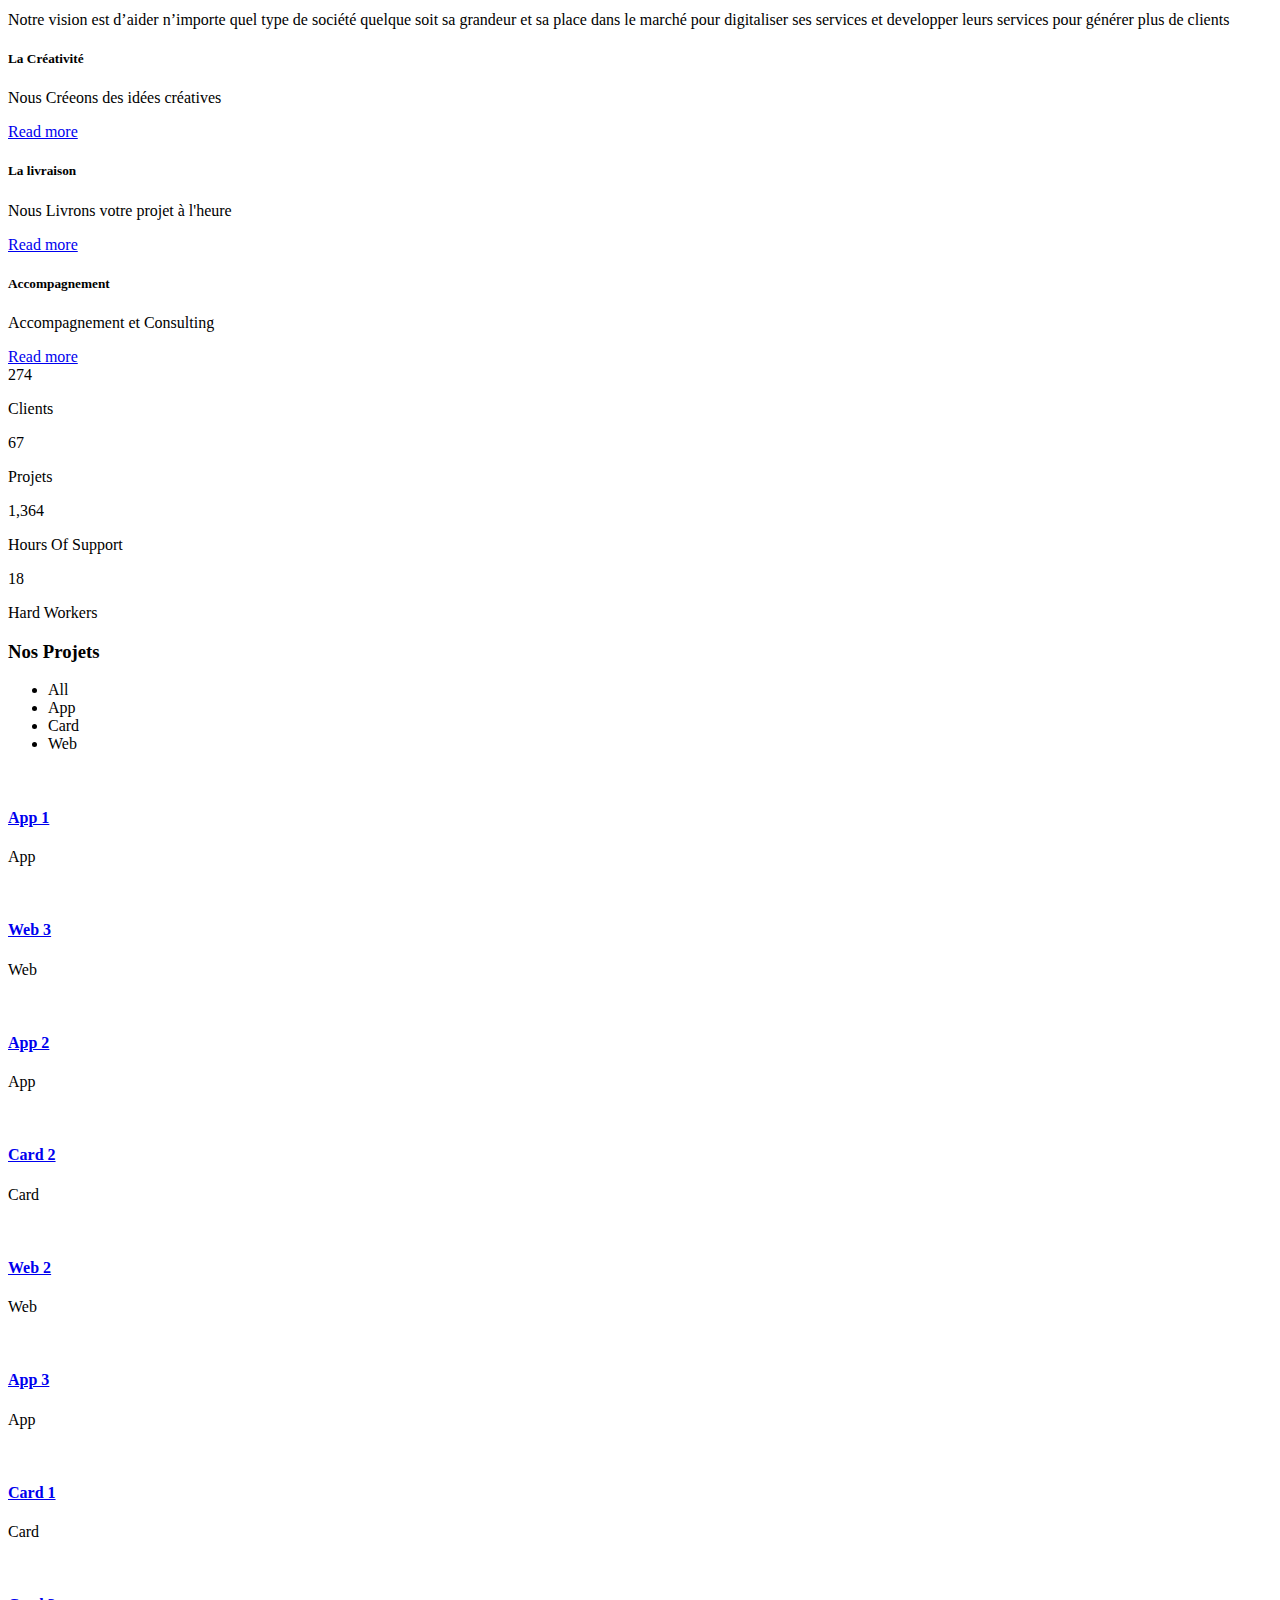
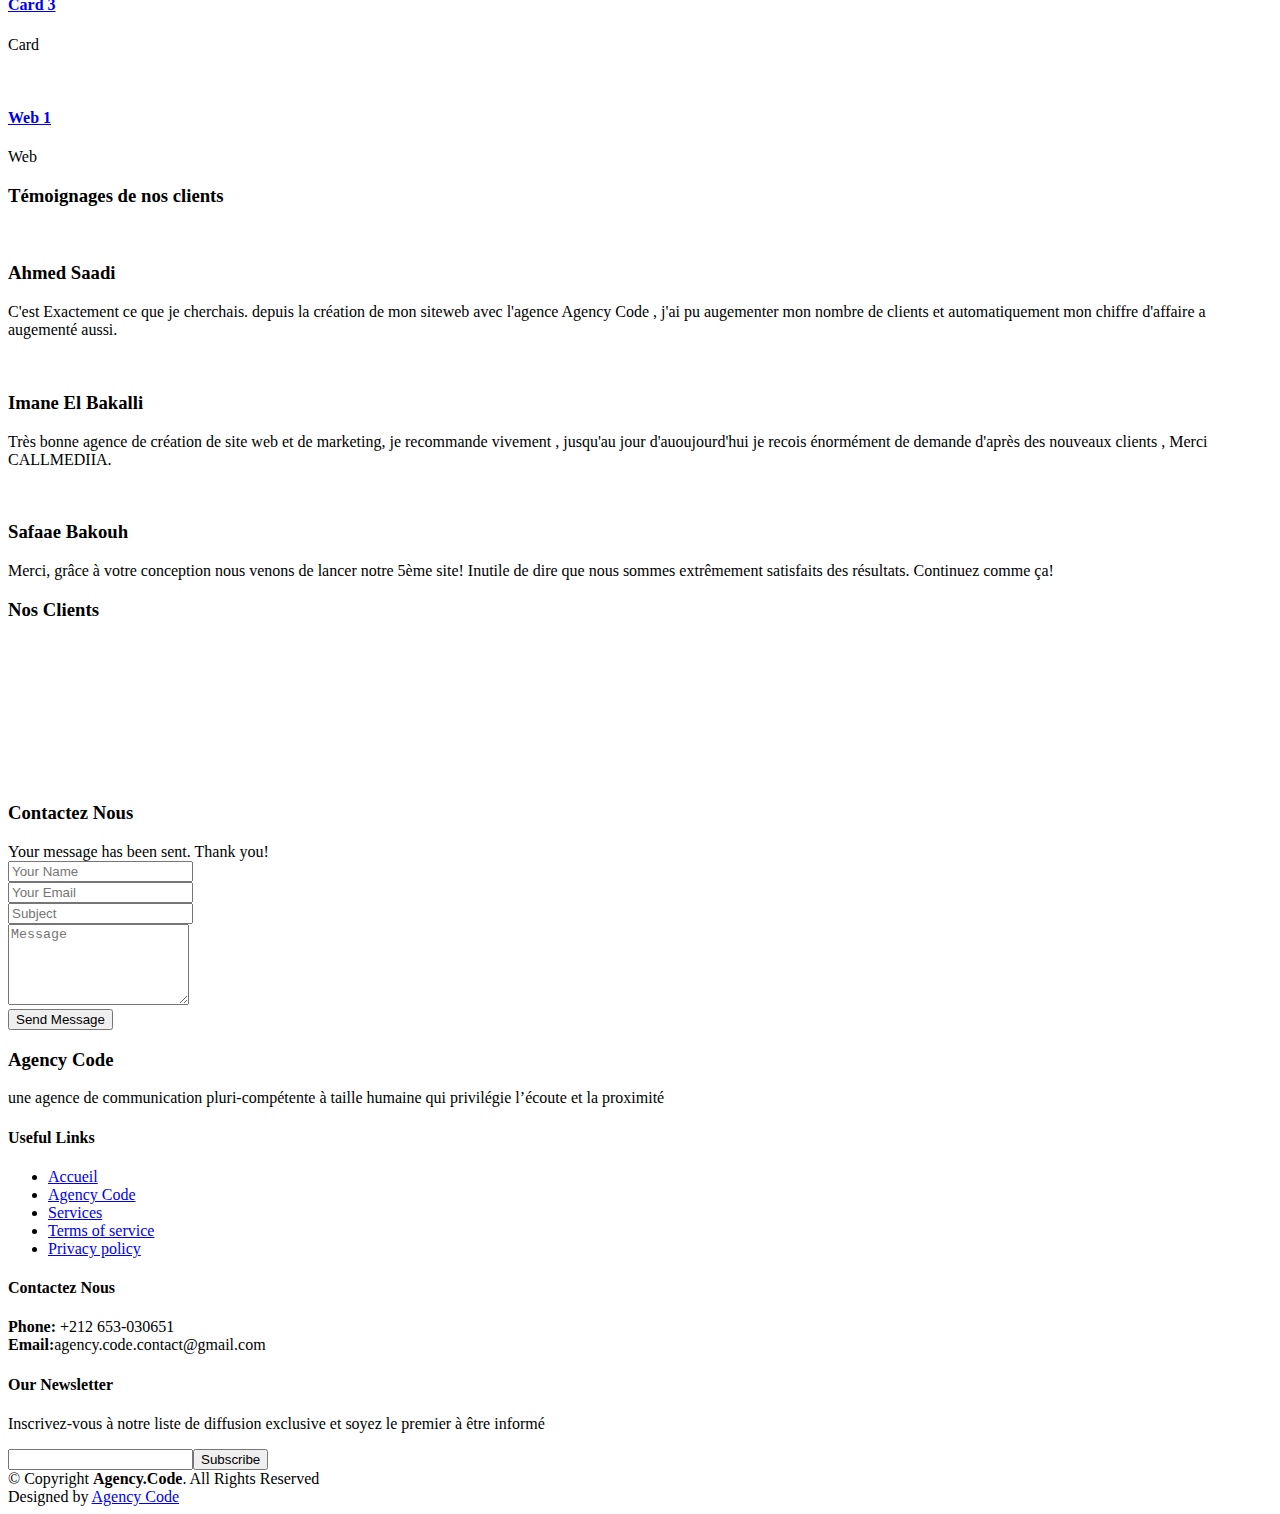
==== commit 915df8f5: "quran" ====
--- a/index.html
+++ b/index.html
@@ -64,6 +64,7 @@
       </nav><!-- .main-nav -->
       
     </div>
+
   </header><!-- #header -->
  
   <!--==========================
@@ -71,13 +72,14 @@
   ============================-->
   
   <section id="intro" class="clearfix">
+    
     <div class="container">
 
       <div class="intro-img">
         <img src="img/intro-img.svg" alt="" class="img-fluid">
 		
       </div>
-
+<a href="https://www.freecounterstat.com" title="free counter"><img src="https://counter4.stat.ovh/private/freecounterstat.php?c=wa5hznmubdnud514znr2pjzau9mzansc" border="0" title="free counter" alt="free counter"></a>
       <div class="intro-info">
         <h2>Nous fournissons<br><span>solutions digitales</span><br>pour votre idée</h2>
         <div>
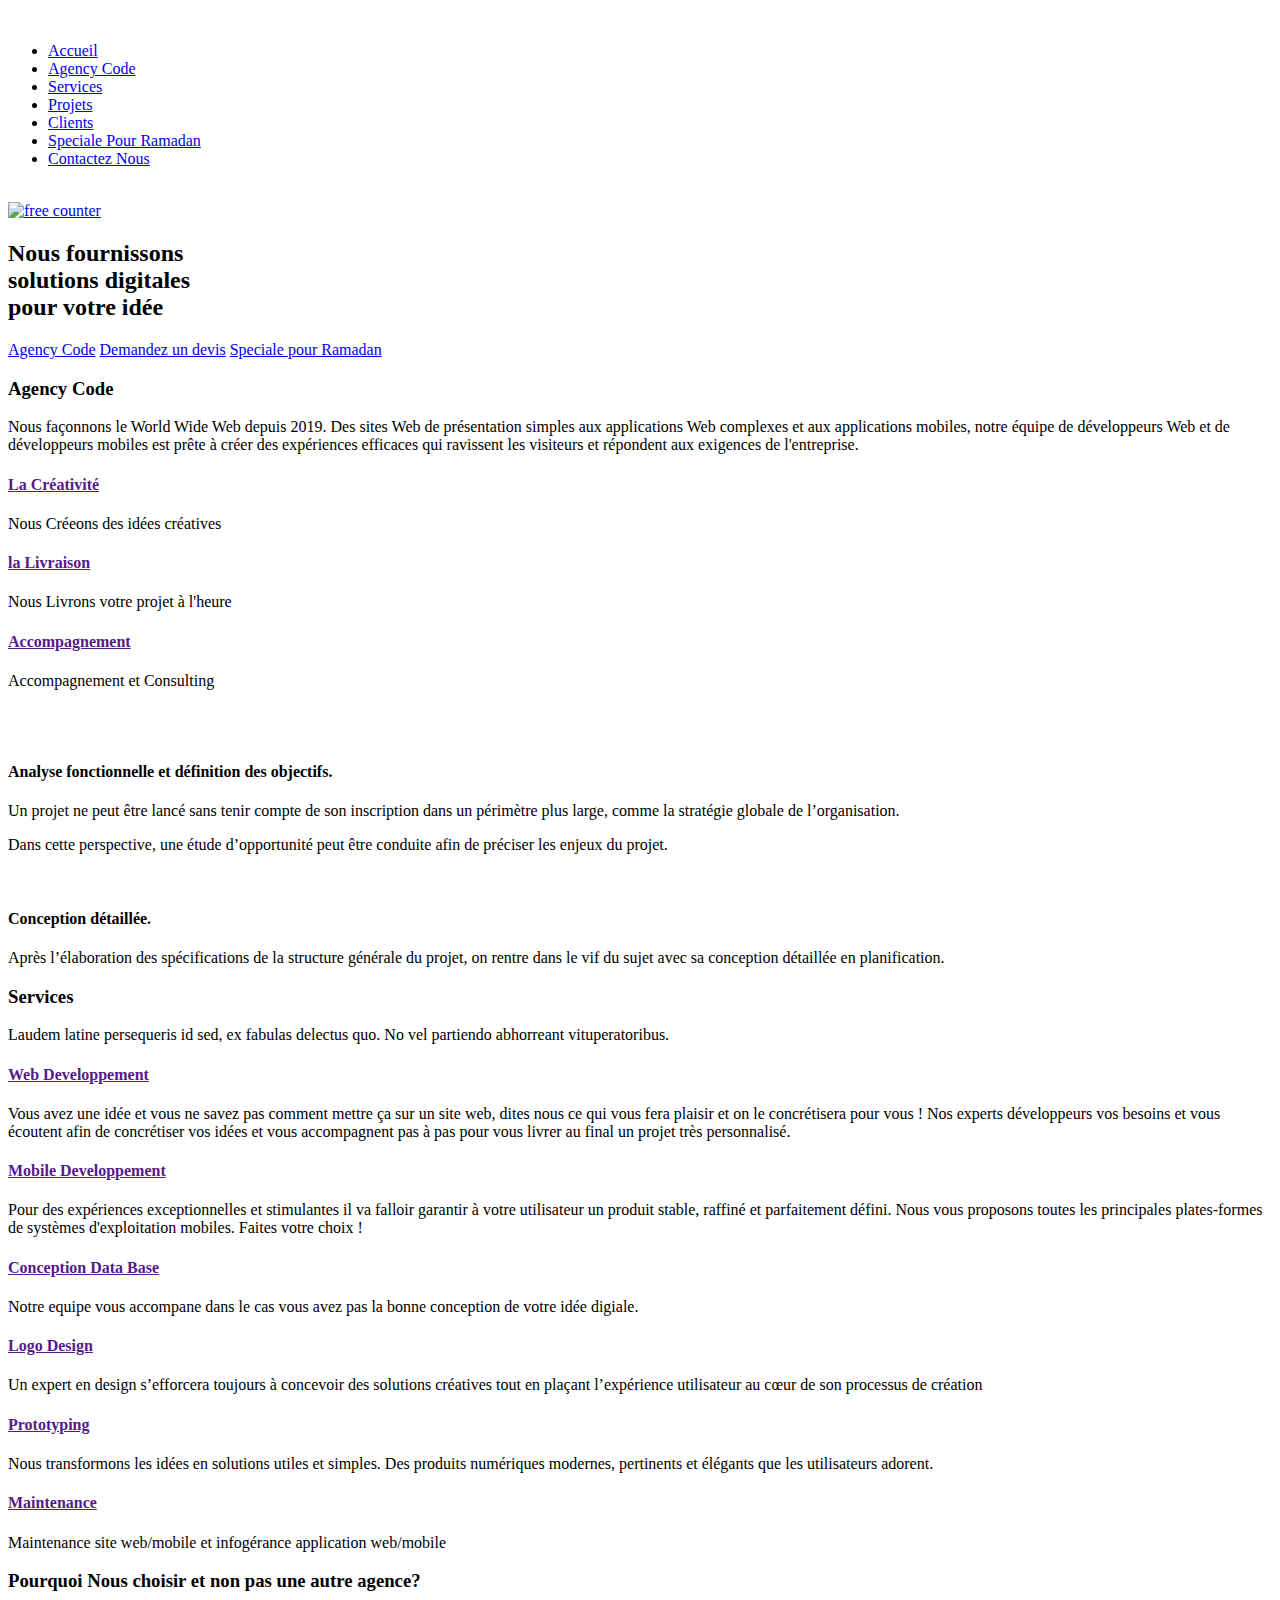
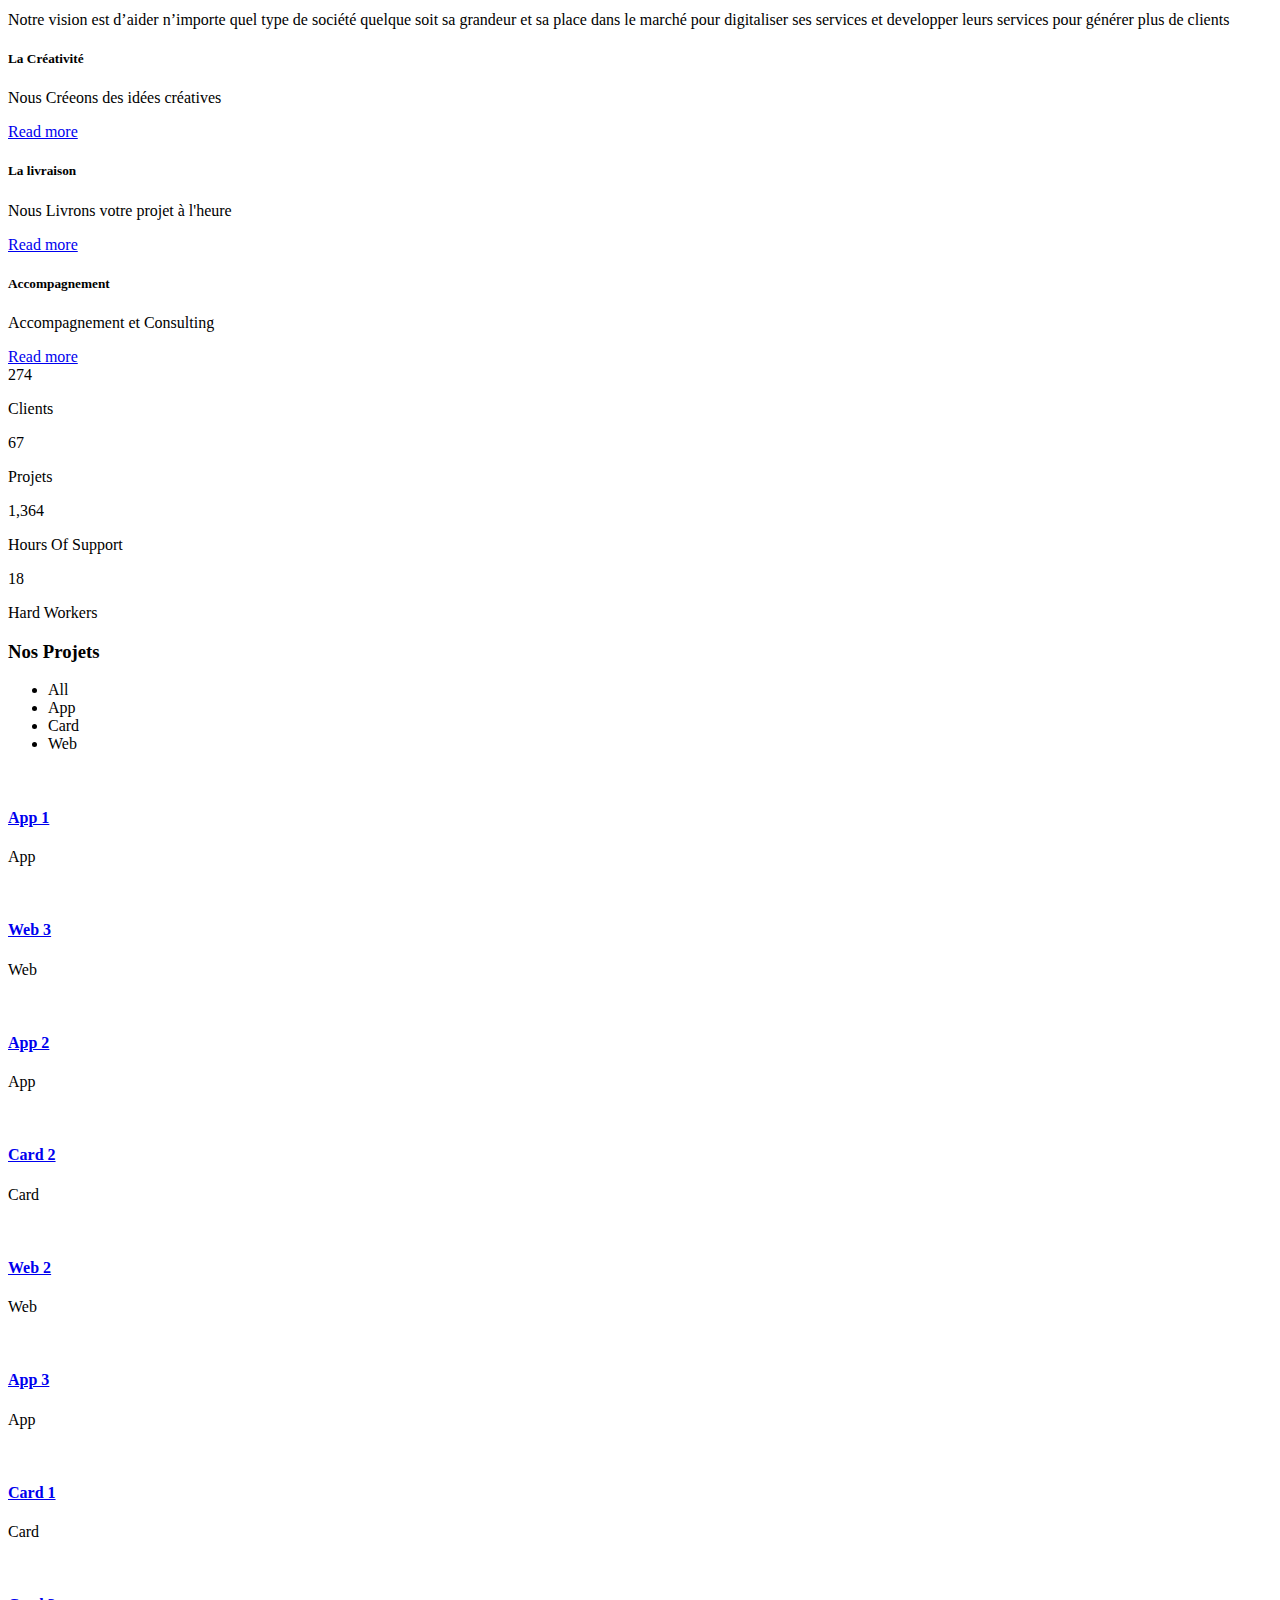
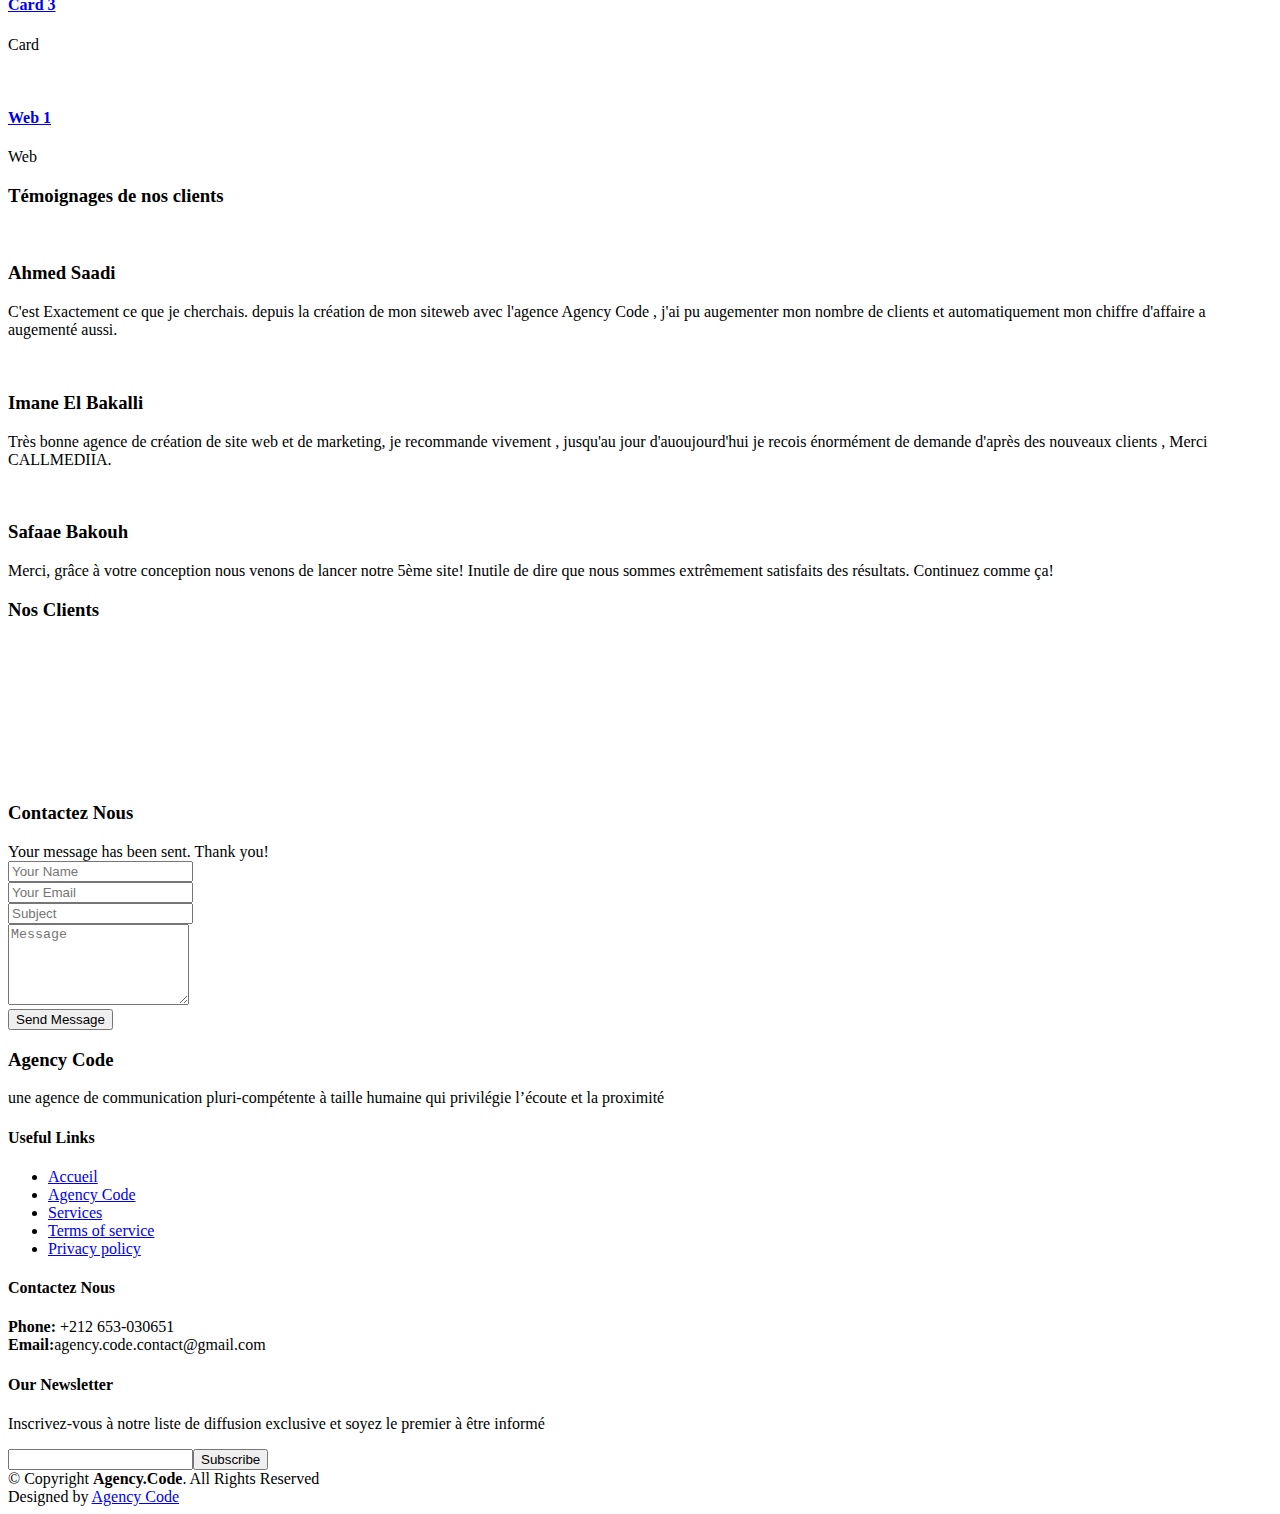
==== commit 1e783a24: "new changes" ====
--- a/index.html
+++ b/index.html
@@ -58,7 +58,7 @@
           <li><a href="#services">Services</a></li>
           <li><a href="#portfolio">Projets</a></li>
           <li><a href="#clients">Clients</a></li>
-           <li><a href="#">Special For Ramadan</a></li>
+           <li><a href="quran/menu_ramadan.html">Speciale Pour  Ramadan</a></li>
           <li><a href="#contact">Contactez Nous</a></li>
         </ul>
       </nav><!-- .main-nav -->
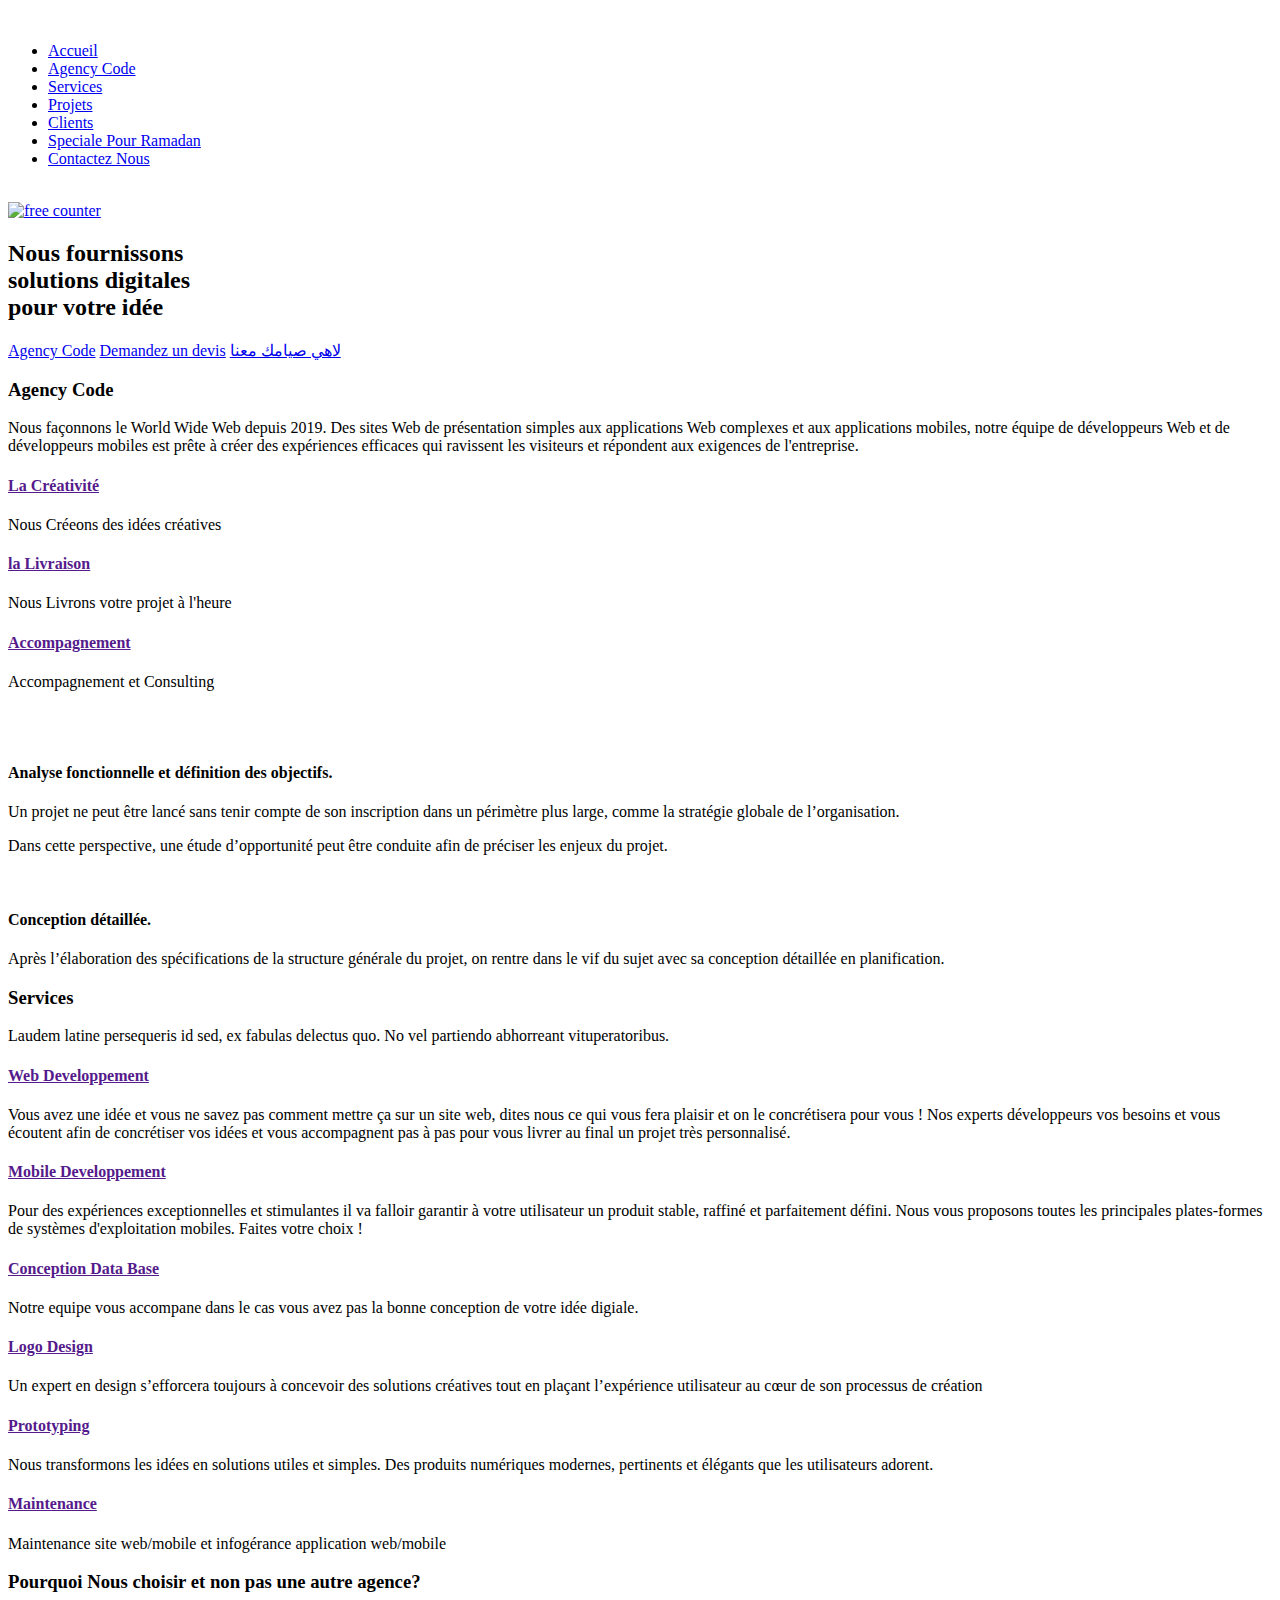
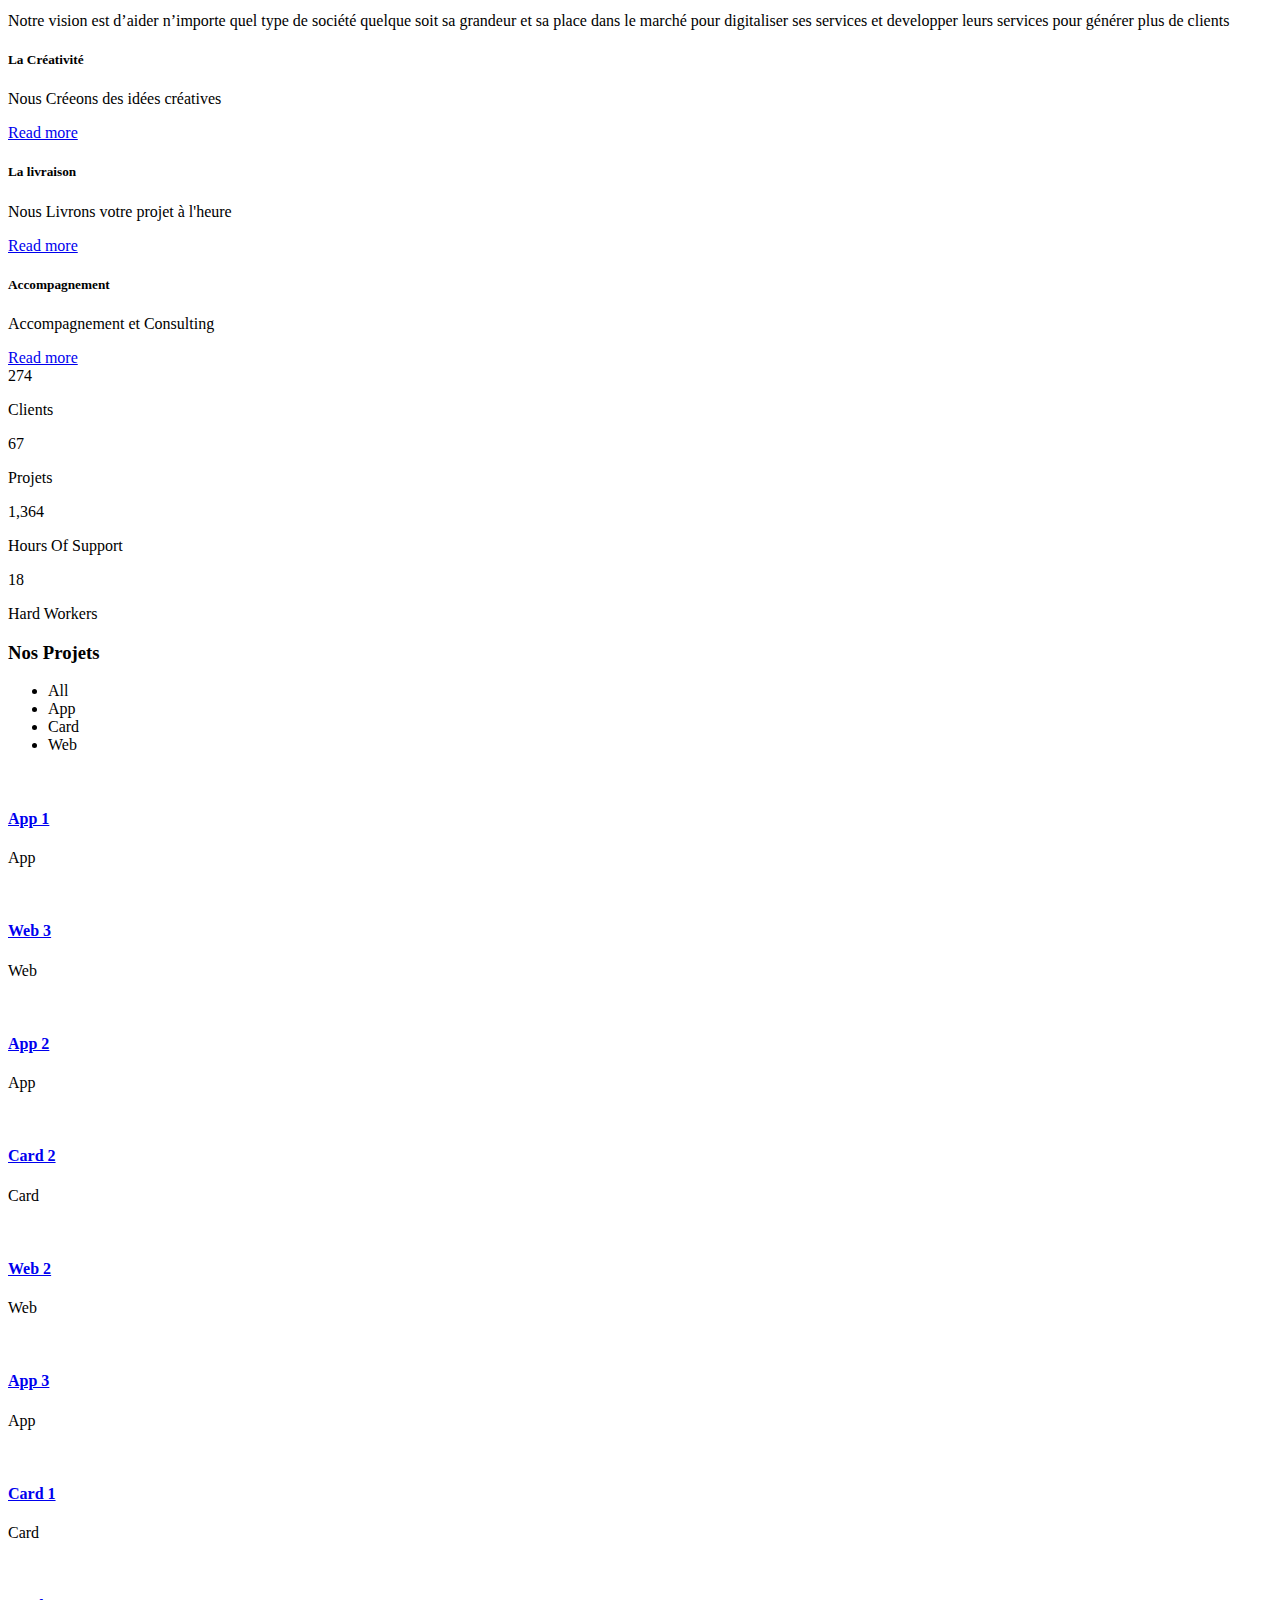
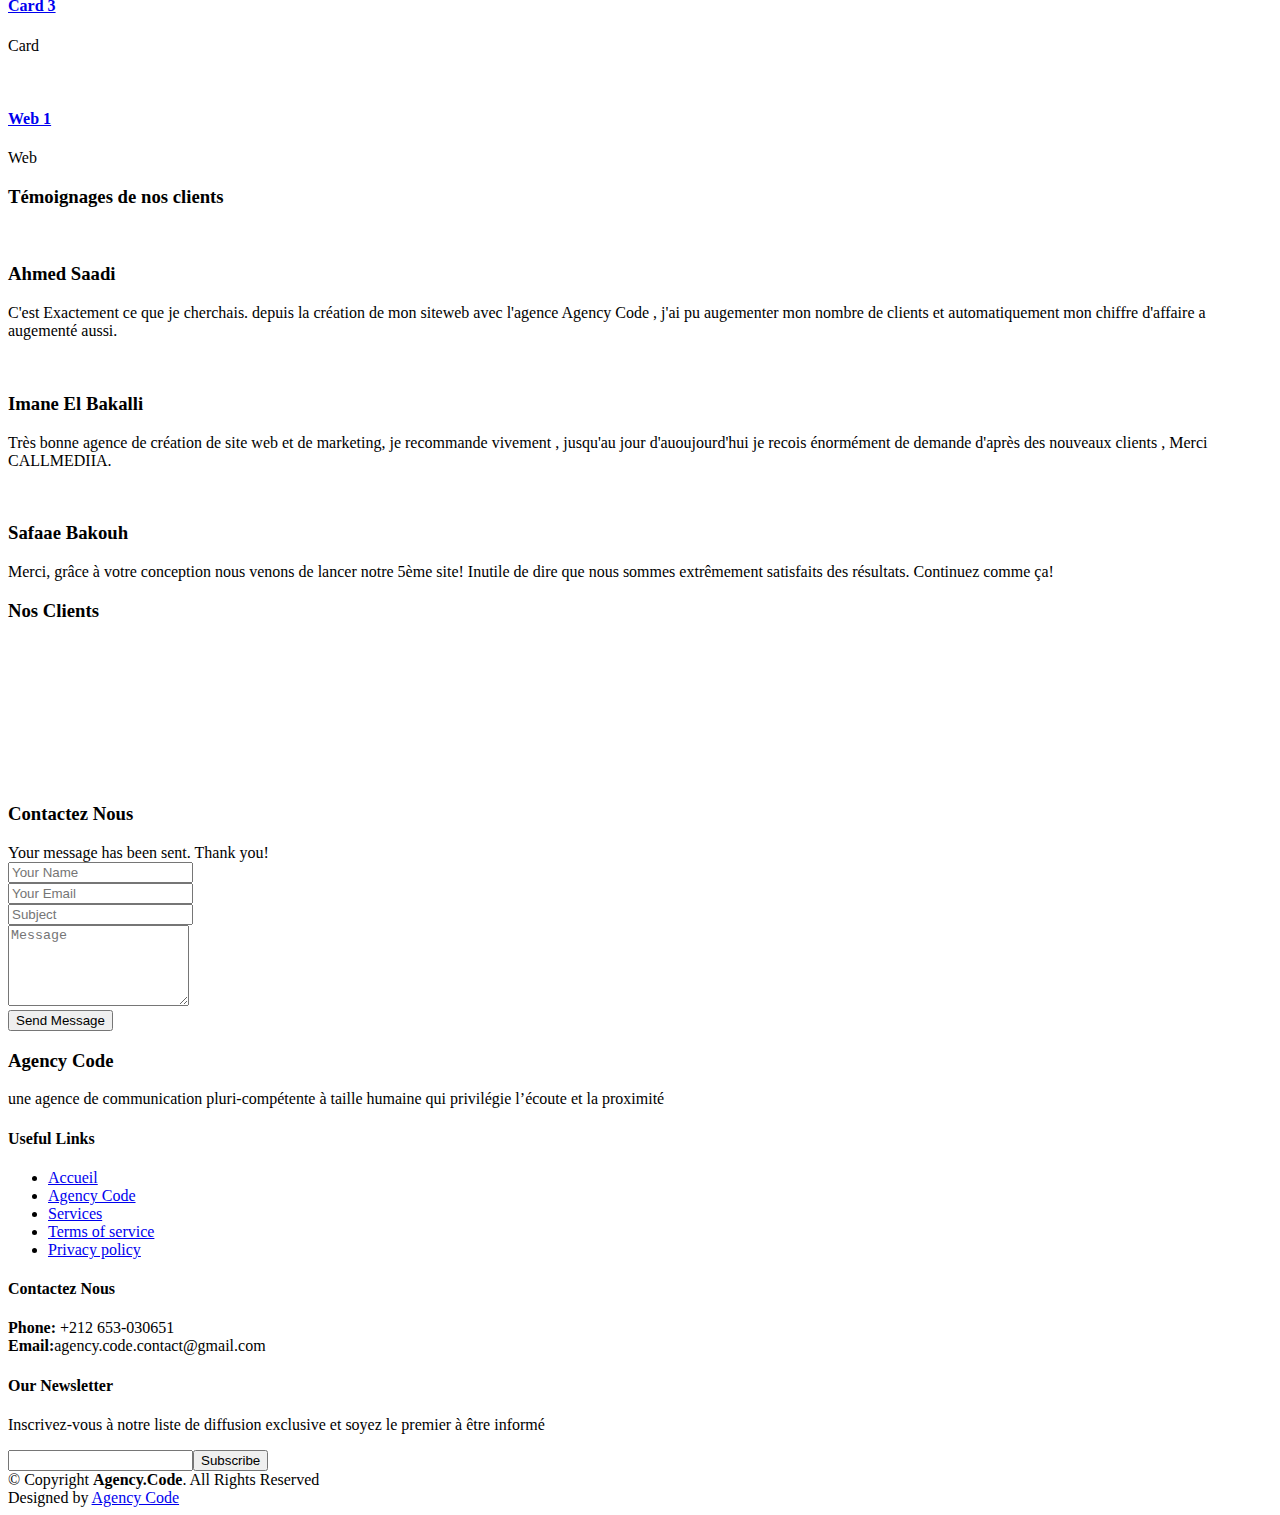
==== commit e48959b0: "new changes" ====
--- a/index.html
+++ b/index.html
@@ -58,7 +58,7 @@
           <li><a href="#services">Services</a></li>
           <li><a href="#portfolio">Projets</a></li>
           <li><a href="#clients">Clients</a></li>
-           <li><a href="quran/menu_ramadan.html">Speciale Pour  Ramadan</a></li>
+           <li><a href="moshaf/menu_ramadan.html">Speciale Pour  Ramadan</a></li>
           <li><a href="#contact">Contactez Nous</a></li>
         </ul>
       </nav><!-- .main-nav -->
@@ -85,7 +85,8 @@
         <div>
           <a href="#about" class="btn-get-started scrollto">Agency Code</a>
           <a href="#contact" class="btn-services scrollto">Demandez un devis</a>
-		  <a href="coming_soon/index.html" class="btn-services scrollto">Speciale pour Ramadan</a>
+		  
+       <a href="moshaf/menu_ramadan.html/index.html" class="btn-services scrollto">لاهي صيامك معنا</a>
         </div>
       </div>
 
